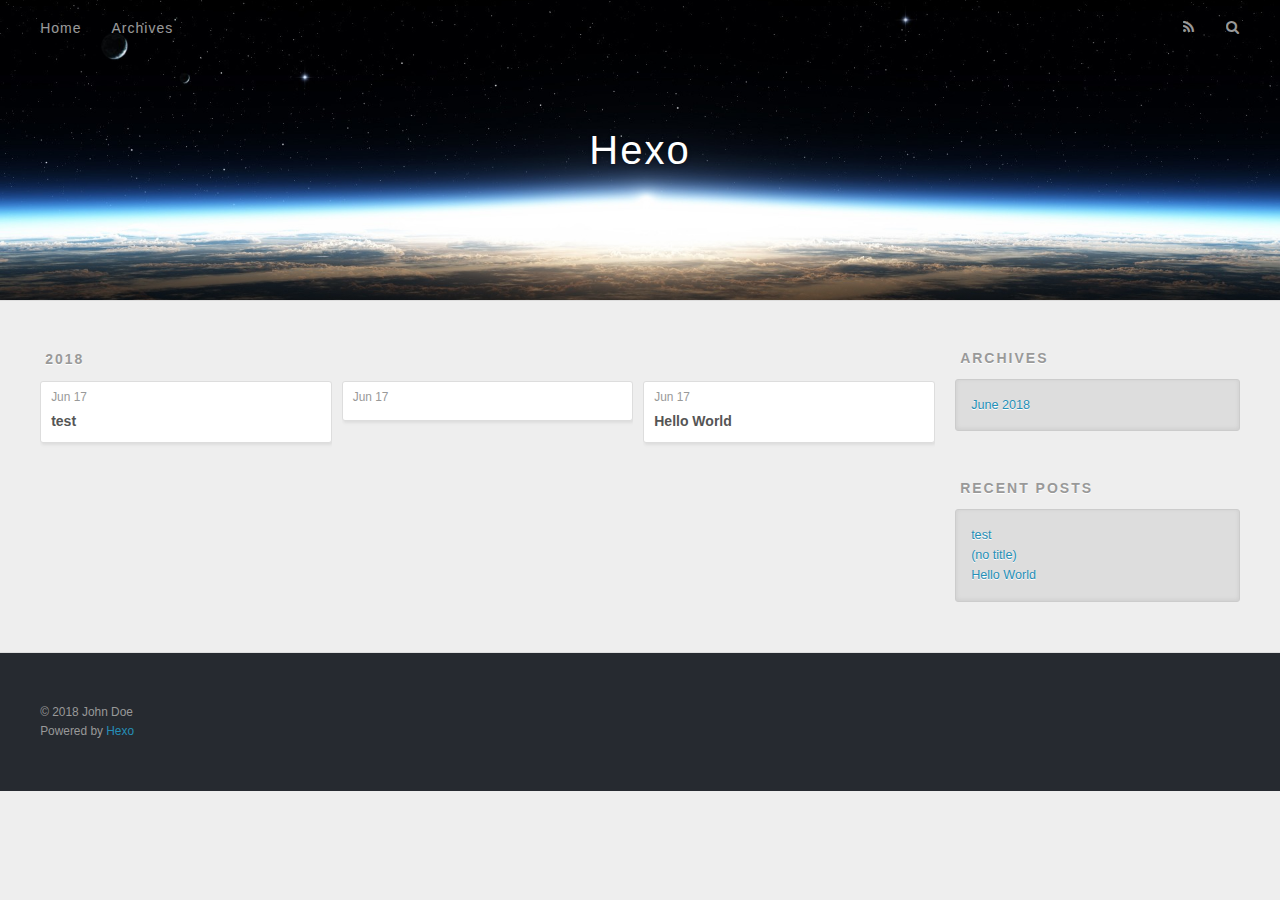
==== archives/index.html @ 73d79229 "update" ====
<!DOCTYPE html>
<html>
<head>
  <meta charset="utf-8">
  
  <title>Archives | Hexo</title>
  <meta name="viewport" content="width=device-width, initial-scale=1, maximum-scale=1">
  <meta property="og:type" content="website">
<meta property="og:title" content="Hexo">
<meta property="og:url" content="http://yoursite.com/archives/index.html">
<meta property="og:site_name" content="Hexo">
<meta property="og:locale" content="default">
<meta name="twitter:card" content="summary">
<meta name="twitter:title" content="Hexo">
  
    <link rel="alternate" href="/atom.xml" title="Hexo" type="application/atom+xml">
  
  
    <link rel="icon" href="/favicon.png">
  
  
    <link href="//fonts.googleapis.com/css?family=Source+Code+Pro" rel="stylesheet" type="text/css">
  
  <link rel="stylesheet" href="/css/style.css">
  

</head>

<body>
  <div id="container">
    <div id="wrap">
      <header id="header">
  <div id="banner"></div>
  <div id="header-outer" class="outer">
    <div id="header-title" class="inner">
      <h1 id="logo-wrap">
        <a href="/" id="logo">Hexo</a>
      </h1>
      
    </div>
    <div id="header-inner" class="inner">
      <nav id="main-nav">
        <a id="main-nav-toggle" class="nav-icon"></a>
        
          <a class="main-nav-link" href="/">Home</a>
        
          <a class="main-nav-link" href="/archives">Archives</a>
        
      </nav>
      <nav id="sub-nav">
        
          <a id="nav-rss-link" class="nav-icon" href="/atom.xml" title="RSS Feed"></a>
        
        <a id="nav-search-btn" class="nav-icon" title="Search"></a>
      </nav>
      <div id="search-form-wrap">
        <form action="//google.com/search" method="get" accept-charset="UTF-8" class="search-form"><input type="search" name="q" class="search-form-input" placeholder="Search"><button type="submit" class="search-form-submit">&#xF002;</button><input type="hidden" name="sitesearch" value="http://yoursite.com"></form>
      </div>
    </div>
  </div>
</header>
      <div class="outer">
        <section id="main">
  
  
    
    
      
      
      <section class="archives-wrap">
        <div class="archive-year-wrap">
          <a href="/archives/2018" class="archive-year">2018</a>
        </div>
        <div class="archives">
    
    <article class="archive-article archive-type-post">
  <div class="archive-article-inner">
    <header class="archive-article-header">
      <a href="/2018/06/17/test/" class="archive-article-date">
  <time datetime="2018-06-17T07:19:57.000Z" itemprop="datePublished">Jun 17</time>
</a>
      
  
    <h1 itemprop="name">
      <a class="archive-article-title" href="/2018/06/17/test/">test</a>
    </h1>
  

    </header>
  </div>
</article>
  
    
    
    <article class="archive-article archive-type-post">
  <div class="archive-article-inner">
    <header class="archive-article-header">
      <a href="/2018/06/17/whyTensorFlow/" class="archive-article-date">
  <time datetime="2018-06-17T07:19:13.401Z" itemprop="datePublished">Jun 17</time>
</a>
      
    </header>
  </div>
</article>
  
    
    
    <article class="archive-article archive-type-post">
  <div class="archive-article-inner">
    <header class="archive-article-header">
      <a href="/2018/06/17/hello-world/" class="archive-article-date">
  <time datetime="2018-06-17T07:10:48.610Z" itemprop="datePublished">Jun 17</time>
</a>
      
  
    <h1 itemprop="name">
      <a class="archive-article-title" href="/2018/06/17/hello-world/">Hello World</a>
    </h1>
  

    </header>
  </div>
</article>
  
  
    </div></section>
  

</section>
        
          <aside id="sidebar">
  
    

  
    

  
    
  
    
  <div class="widget-wrap">
    <h3 class="widget-title">Archives</h3>
    <div class="widget">
      <ul class="archive-list"><li class="archive-list-item"><a class="archive-list-link" href="/archives/2018/06/">June 2018</a></li></ul>
    </div>
  </div>


  
    
  <div class="widget-wrap">
    <h3 class="widget-title">Recent Posts</h3>
    <div class="widget">
      <ul>
        
          <li>
            <a href="/2018/06/17/test/">test</a>
          </li>
        
          <li>
            <a href="/2018/06/17/whyTensorFlow/">(no title)</a>
          </li>
        
          <li>
            <a href="/2018/06/17/hello-world/">Hello World</a>
          </li>
        
      </ul>
    </div>
  </div>

  
</aside>
        
      </div>
      <footer id="footer">
  
  <div class="outer">
    <div id="footer-info" class="inner">
      &copy; 2018 John Doe<br>
      Powered by <a href="http://hexo.io/" target="_blank">Hexo</a>
    </div>
  </div>
</footer>
    </div>
    <nav id="mobile-nav">
  
    <a href="/" class="mobile-nav-link">Home</a>
  
    <a href="/archives" class="mobile-nav-link">Archives</a>
  
</nav>
    

<script src="//ajax.googleapis.com/ajax/libs/jquery/2.0.3/jquery.min.js"></script>


  <link rel="stylesheet" href="/fancybox/jquery.fancybox.css">
  <script src="/fancybox/jquery.fancybox.pack.js"></script>


<script src="/js/script.js"></script>

  </div>
</body>
</html>
---- css/style.css ----
body {
  width: 100%;
}
body:before,
body:after {
  content: "";
  display: table;
}
body:after {
  clear: both;
}
html,
body,
div,
span,
applet,
object,
iframe,
h1,
h2,
h3,
h4,
h5,
h6,
p,
blockquote,
pre,
a,
abbr,
acronym,
address,
big,
cite,
code,
del,
dfn,
em,
img,
ins,
kbd,
q,
s,
samp,
small,
strike,
strong,
sub,
sup,
tt,
var,
dl,
dt,
dd,
ol,
ul,
li,
fieldset,
form,
label,
legend,
table,
caption,
tbody,
tfoot,
thead,
tr,
th,
td {
  margin: 0;
  padding: 0;
  border: 0;
  outline: 0;
  font-weight: inherit;
  font-style: inherit;
  font-family: inherit;
  font-size: 100%;
  vertical-align: baseline;
}
body {
  line-height: 1;
  color: #000;
  background: #fff;
}
ol,
ul {
  list-style: none;
}
table {
  border-collapse: separate;
  border-spacing: 0;
  vertical-align: middle;
}
caption,
th,
td {
  text-align: left;
  font-weight: normal;
  vertical-align: middle;
}
a img {
  border: none;
}
input,
button {
  margin: 0;
  padding: 0;
}
input::-moz-focus-inner,
button::-moz-focus-inner {
  border: 0;
  padding: 0;
}
@font-face {
  font-family: FontAwesome;
  font-style: normal;
  font-weight: normal;
  src: url("fonts/fontawesome-webfont.eot?v=#4.0.3");
  src: url("fonts/fontawesome-webfont.eot?#iefix&v=#4.0.3") format("embedded-opentype"), url("fonts/fontawesome-webfont.woff?v=#4.0.3") format("woff"), url("fonts/fontawesome-webfont.ttf?v=#4.0.3") format("truetype"), url("fonts/fontawesome-webfont.svg#fontawesomeregular?v=#4.0.3") format("svg");
}
html,
body,
#container {
  height: 100%;
}
body {
  background: #eee;
  font: 14px "Helvetica Neue", Helvetica, Arial, sans-serif;
  -webkit-text-size-adjust: 100%;
}
.outer {
  max-width: 1220px;
  margin: 0 auto;
  padding: 0 20px;
}
.outer:before,
.outer:after {
  content: "";
  display: table;
}
.outer:after {
  clear: both;
}
.inner {
  display: inline;
  float: left;
  width: 98.33333333333333%;
  margin: 0 0.833333333333333%;
}
.left,
.alignleft {
  float: left;
}
.right,
.alignright {
  float: right;
}
.clear {
  clear: both;
}
#container {
  position: relative;
}
.mobile-nav-on {
  overflow: hidden;
}
#wrap {
  height: 100%;
  width: 100%;
  position: absolute;
  top: 0;
  left: 0;
  -webkit-transition: 0.2s ease-out;
  -moz-transition: 0.2s ease-out;
  -ms-transition: 0.2s ease-out;
  transition: 0.2s ease-out;
  z-index: 1;
  background: #eee;
}
.mobile-nav-on #wrap {
  left: 280px;
}
@media screen and (min-width: 768px) {
  #main {
    display: inline;
    float: left;
    width: 73.33333333333333%;
    margin: 0 0.833333333333333%;
  }
}
.article-date,
.article-category-link,
.archive-year,
.widget-title {
  text-decoration: none;
  text-transform: uppercase;
  letter-spacing: 2px;
  color: #999;
  margin-bottom: 1em;
  margin-left: 5px;
  line-height: 1em;
  text-shadow: 0 1px #fff;
  font-weight: bold;
}
.article-inner,
.archive-article-inner {
  background: #fff;
  -webkit-box-shadow: 1px 2px 3px #ddd;
  box-shadow: 1px 2px 3px #ddd;
  border: 1px solid #ddd;
  border-radius: 3px;
}
.article-entry h1,
.widget h1 {
  font-size: 2em;
}
.article-entry h2,
.widget h2 {
  font-size: 1.5em;
}
.article-entry h3,
.widget h3 {
  font-size: 1.3em;
}
.article-entry h4,
.widget h4 {
  font-size: 1.2em;
}
.article-entry h5,
.widget h5 {
  font-size: 1em;
}
.article-entry h6,
.widget h6 {
  font-size: 1em;
  color: #999;
}
.article-entry hr,
.widget hr {
  border: 1px dashed #ddd;
}
.article-entry strong,
.widget strong {
  font-weight: bold;
}
.article-entry em,
.widget em,
.article-entry cite,
.widget cite {
  font-style: italic;
}
.article-entry sup,
.widget sup,
.article-entry sub,
.widget sub {
  font-size: 0.75em;
  line-height: 0;
  position: relative;
  vertical-align: baseline;
}
.article-entry sup,
.widget sup {
  top: -0.5em;
}
.article-entry sub,
.widget sub {
  bottom: -0.2em;
}
.article-entry small,
.widget small {
  font-size: 0.85em;
}
.article-entry acronym,
.widget acronym,
.article-entry abbr,
.widget abbr {
  border-bottom: 1px dotted;
}
.article-entry ul,
.widget ul,
.article-entry ol,
.widget ol,
.article-entry dl,
.widget dl {
  margin: 0 20px;
  line-height: 1.6em;
}
.article-entry ul ul,
.widget ul ul,
.article-entry ol ul,
.widget ol ul,
.article-entry ul ol,
.widget ul ol,
.article-entry ol ol,
.widget ol ol {
  margin-top: 0;
  margin-bottom: 0;
}
.article-entry ul,
.widget ul {
  list-style: disc;
}
.article-entry ol,
.widget ol {
  list-style: decimal;
}
.article-entry dt,
.widget dt {
  font-weight: bold;
}
#header {
  height: 300px;
  position: relative;
  border-bottom: 1px solid #ddd;
}
#header:before,
#header:after {
  content: "";
  position: absolute;
  left: 0;
  right: 0;
  height: 40px;
}
#header:before {
  top: 0;
  background: -webkit-linear-gradient(rgba(0,0,0,0.2), transparent);
  background: -moz-linear-gradient(rgba(0,0,0,0.2), transparent);
  background: -ms-linear-gradient(rgba(0,0,0,0.2), transparent);
  background: linear-gradient(rgba(0,0,0,0.2), transparent);
}
#header:after {
  bottom: 0;
  background: -webkit-linear-gradient(transparent, rgba(0,0,0,0.2));
  background: -moz-linear-gradient(transparent, rgba(0,0,0,0.2));
  background: -ms-linear-gradient(transparent, rgba(0,0,0,0.2));
  background: linear-gradient(transparent, rgba(0,0,0,0.2));
}
#header-outer {
  height: 100%;
  position: relative;
}
#header-inner {
  position: relative;
  overflow: hidden;
}
#banner {
  position: absolute;
  top: 0;
  left: 0;
  width: 100%;
  height: 100%;
  background: url("images/banner.jpg") center #000;
  -webkit-background-size: cover;
  -moz-background-size: cover;
  background-size: cover;
  z-index: -1;
}
#header-title {
  text-align: center;
  height: 40px;
  position: absolute;
  top: 50%;
  left: 0;
  margin-top: -20px;
}
#logo,
#subtitle {
  text-decoration: none;
  color: #fff;
  font-weight: 300;
  text-shadow: 0 1px 4px rgba(0,0,0,0.3);
}
#logo {
  font-size: 40px;
  line-height: 40px;
  letter-spacing: 2px;
}
#subtitle {
  font-size: 16px;
  line-height: 16px;
  letter-spacing: 1px;
}
#subtitle-wrap {
  margin-top: 16px;
}
#main-nav {
  float: left;
  margin-left: -15px;
}
.nav-icon,
.main-nav-link {
  float: left;
  color: #fff;
  opacity: 0.6;
  text-decoration: none;
  text-shadow: 0 1px rgba(0,0,0,0.2);
  -webkit-transition: opacity 0.2s;
  -moz-transition: opacity 0.2s;
  -ms-transition: opacity 0.2s;
  transition: opacity 0.2s;
  display: block;
  padding: 20px 15px;
}
.nav-icon:hover,
.main-nav-link:hover {
  opacity: 1;
}
.nav-icon {
  font-family: FontAwesome;
  text-align: center;
  font-size: 14px;
  width: 14px;
  height: 14px;
  padding: 20px 15px;
  position: relative;
  cursor: pointer;
}
.main-nav-link {
  font-weight: 300;
  letter-spacing: 1px;
}
@media screen and (max-width: 479px) {
  .main-nav-link {
    display: none;
  }
}
#main-nav-toggle {
  display: none;
}
#main-nav-toggle:before {
  content: "\f0c9";
}
@media screen and (max-width: 479px) {
  #main-nav-toggle {
    display: block;
  }
}
#sub-nav {
  float: right;
  margin-right: -15px;
}
#nav-rss-link:before {
  content: "\f09e";
}
#nav-search-btn:before {
  content: "\f002";
}
#search-form-wrap {
  position: absolute;
  top: 15px;
  width: 150px;
  height: 30px;
  right: -150px;
  opacity: 0;
  -webkit-transition: 0.2s ease-out;
  -moz-transition: 0.2s ease-out;
  -ms-transition: 0.2s ease-out;
  transition: 0.2s ease-out;
}
#search-form-wrap.on {
  opacity: 1;
  right: 0;
}
@media screen and (max-width: 479px) {
  #search-form-wrap {
    width: 100%;
    right: -100%;
  }
}
.search-form {
  position: absolute;
  top: 0;
  left: 0;
  right: 0;
  background: #fff;
  padding: 5px 15px;
  border-radius: 15px;
  -webkit-box-shadow: 0 0 10px rgba(0,0,0,0.3);
  box-shadow: 0 0 10px rgba(0,0,0,0.3);
}
.search-form-input {
  border: none;
  background: none;
  color: #555;
  width: 100%;
  font: 13px "Helvetica Neue", Helvetica, Arial, sans-serif;
  outline: none;
}
.search-form-input::-webkit-search-results-decoration,
.search-form-input::-webkit-search-cancel-button {
  -webkit-appearance: none;
}
.search-form-submit {
  position: absolute;
  top: 50%;
  right: 10px;
  margin-top: -7px;
  font: 13px FontAwesome;
  border: none;
  background: none;
  color: #bbb;
  cursor: pointer;
}
.search-form-submit:hover,
.search-form-submit:focus {
  color: #777;
}
.article {
  margin: 50px 0;
}
.article-inner {
  overflow: hidden;
}
.article-meta:before,
.article-meta:after {
  content: "";
  display: table;
}
.article-meta:after {
  clear: both;
}
.article-date {
  float: left;
}
.article-category {
  float: left;
  line-height: 1em;
  color: #ccc;
  text-shadow: 0 1px #fff;
  margin-left: 8px;
}
.article-category:before {
  content: "\2022";
}
.article-category-link {
  margin: 0 12px 1em;
}
.article-header {
  padding: 20px 20px 0;
}
.article-title {
  text-decoration: none;
  font-size: 2em;
  font-weight: bold;
  color: #555;
  line-height: 1.1em;
  -webkit-transition: color 0.2s;
  -moz-transition: color 0.2s;
  -ms-transition: color 0.2s;
  transition: color 0.2s;
}
a.article-title:hover {
  color: #258fb8;
}
.article-entry {
  color: #555;
  padding: 0 20px;
}
.article-entry:before,
.article-entry:after {
  content: "";
  display: table;
}
.article-entry:after {
  clear: both;
}
.article-entry p,
.article-entry table {
  line-height: 1.6em;
  margin: 1.6em 0;
}
.article-entry h1,
.article-entry h2,
.article-entry h3,
.article-entry h4,
.article-entry h5,
.article-entry h6 {
  font-weight: bold;
}
.article-entry h1,
.article-entry h2,
.article-entry h3,
.article-entry h4,
.article-entry h5,
.article-entry h6 {
  line-height: 1.1em;
  margin: 1.1em 0;
}
.article-entry a {
  color: #258fb8;
  text-decoration: none;
}
.article-entry a:hover {
  text-decoration: underline;
}
.article-entry ul,
.article-entry ol,
.article-entry dl {
  margin-top: 1.6em;
  margin-bottom: 1.6em;
}
.article-entry img,
.article-entry video {
  max-width: 100%;
  height: auto;
  display: block;
  margin: auto;
}
.article-entry iframe {
  border: none;
}
.article-entry table {
  width: 100%;
  border-collapse: collapse;
  border-spacing: 0;
}
.article-entry th {
  font-weight: bold;
  border-bottom: 3px solid #ddd;
  padding-bottom: 0.5em;
}
.article-entry td {
  border-bottom: 1px solid #ddd;
  padding: 10px 0;
}
.article-entry blockquote {
  font-family: Georgia, "Times New Roman", serif;
  font-size: 1.4em;
  margin: 1.6em 20px;
  text-align: center;
}
.article-entry blockquote footer {
  font-size: 14px;
  margin: 1.6em 0;
  font-family: "Helvetica Neue", Helvetica, Arial, sans-serif;
}
.article-entry blockquote footer cite:before {
  content: "—";
  padding: 0 0.5em;
}
.article-entry .pullquote {
  text-align: left;
  width: 45%;
  margin: 0;
}
.article-entry .pullquote.left {
  margin-left: 0.5em;
  margin-right: 1em;
}
.article-entry .pullquote.right {
  margin-right: 0.5em;
  margin-left: 1em;
}
.article-entry .caption {
  color: #999;
  display: block;
  font-size: 0.9em;
  margin-top: 0.5em;
  position: relative;
  text-align: center;
}
.article-entry .video-container {
  position: relative;
  padding-top: 56.25%;
  height: 0;
  overflow: hidden;
}
.article-entry .video-container iframe,
.article-entry .video-container object,
.article-entry .video-container embed {
  position: absolute;
  top: 0;
  left: 0;
  width: 100%;
  height: 100%;
  margin-top: 0;
}
.article-more-link a {
  display: inline-block;
  line-height: 1em;
  padding: 6px 15px;
  border-radius: 15px;
  background: #eee;
  color: #999;
  text-shadow: 0 1px #fff;
  text-decoration: none;
}
.article-more-link a:hover {
  background: #258fb8;
  color: #fff;
  text-decoration: none;
  text-shadow: 0 1px #1e7293;
}
.article-footer {
  font-size: 0.85em;
  line-height: 1.6em;
  border-top: 1px solid #ddd;
  padding-top: 1.6em;
  margin: 0 20px 20px;
}
.article-footer:before,
.article-footer:after {
  content: "";
  display: table;
}
.article-footer:after {
  clear: both;
}
.article-footer a {
  color: #999;
  text-decoration: none;
}
.article-footer a:hover {
  color: #555;
}
.article-tag-list-item {
  float: left;
  margin-right: 10px;
}
.article-tag-list-link:before {
  content: "#";
}
.article-comment-link {
  float: right;
}
.article-comment-link:before {
  content: "\f075";
  font-family: FontAwesome;
  padding-right: 8px;
}
.article-share-link {
  cursor: pointer;
  float: right;
  margin-left: 20px;
}
.article-share-link:before {
  content: "\f064";
  font-family: FontAwesome;
  padding-right: 6px;
}
#article-nav {
  position: relative;
}
#article-nav:before,
#article-nav:after {
  content: "";
  display: table;
}
#article-nav:after {
  clear: both;
}
@media screen and (min-width: 768px) {
  #article-nav {
    margin: 50px 0;
  }
  #article-nav:before {
    width: 8px;
    height: 8px;
    position: absolute;
    top: 50%;
    left: 50%;
    margin-top: -4px;
    margin-left: -4px;
    content: "";
    border-radius: 50%;
    background: #ddd;
    -webkit-box-shadow: 0 1px 2px #fff;
    box-shadow: 0 1px 2px #fff;
  }
}
.article-nav-link-wrap {
  text-decoration: none;
  text-shadow: 0 1px #fff;
  color: #999;
  -webkit-box-sizing: border-box;
  -moz-box-sizing: border-box;
  box-sizing: border-box;
  margin-top: 50px;
  text-align: center;
  display: block;
}
.article-nav-link-wrap:hover {
  color: #555;
}
@media screen and (min-width: 768px) {
  .article-nav-link-wrap {
    width: 50%;
    margin-top: 0;
  }
}
@media screen and (min-width: 768px) {
  #article-nav-newer {
    float: left;
    text-align: right;
    padding-right: 20px;
  }
}
@media screen and (min-width: 768px) {
  #article-nav-older {
    float: right;
    text-align: left;
    padding-left: 20px;
  }
}
.article-nav-caption {
  text-transform: uppercase;
  letter-spacing: 2px;
  color: #ddd;
  line-height: 1em;
  font-weight: bold;
}
#article-nav-newer .article-nav-caption {
  margin-right: -2px;
}
.article-nav-title {
  font-size: 0.85em;
  line-height: 1.6em;
  margin-top: 0.5em;
}
.article-share-box {
  position: absolute;
  display: none;
  background: #fff;
  -webkit-box-shadow: 1px 2px 10px rgba(0,0,0,0.2);
  box-shadow: 1px 2px 10px rgba(0,0,0,0.2);
  border-radius: 3px;
  margin-left: -145px;
  overflow: hidden;
  z-index: 1;
}
.article-share-box.on {
  display: block;
}
.article-share-input {
  width: 100%;
  background: none;
  -webkit-box-sizing: border-box;
  -moz-box-sizing: border-box;
  box-sizing: border-box;
  font: 14px "Helvetica Neue", Helvetica, Arial, sans-serif;
  padding: 0 15px;
  color: #555;
  outline: none;
  border: 1px solid #ddd;
  border-radius: 3px 3px 0 0;
  height: 36px;
  line-height: 36px;
}
.article-share-links {
  background: #eee;
}
.article-share-links:before,
.article-share-links:after {
  content: "";
  display: table;
}
.article-share-links:after {
  clear: both;
}
.article-share-twitter,
.article-share-facebook,
.article-share-pinterest,
.article-share-google {
  width: 50px;
  height: 36px;
  display: block;
  float: left;
  position: relative;
  color: #999;
  text-shadow: 0 1px #fff;
}
.article-share-twitter:before,
.article-share-facebook:before,
.article-share-pinterest:before,
.article-share-google:before {
  font-size: 20px;
  font-family: FontAwesome;
  width: 20px;
  height: 20px;
  position: absolute;
  top: 50%;
  left: 50%;
  margin-top: -10px;
  margin-left: -10px;
  text-align: center;
}
.article-share-twitter:hover,
.article-share-facebook:hover,
.article-share-pinterest:hover,
.article-share-google:hover {
  color: #fff;
}
.article-share-twitter:before {
  content: "\f099";
}
.article-share-twitter:hover {
  background: #00aced;
  text-shadow: 0 1px #008abe;
}
.article-share-facebook:before {
  content: "\f09a";
}
.article-share-facebook:hover {
  background: #3b5998;
  text-shadow: 0 1px #2f477a;
}
.article-share-pinterest:before {
  content: "\f0d2";
}
.article-share-pinterest:hover {
  background: #cb2027;
  text-shadow: 0 1px #a21a1f;
}
.article-share-google:before {
  content: "\f0d5";
}
.article-share-google:hover {
  background: #dd4b39;
  text-shadow: 0 1px #be3221;
}
.article-gallery {
  background: #000;
  position: relative;
}
.article-gallery-photos {
  position: relative;
  overflow: hidden;
}
.article-gallery-img {
  display: none;
  max-width: 100%;
}
.article-gallery-img:first-child {
  display: block;
}
.article-gallery-img.loaded {
  position: absolute;
  display: block;
}
.article-gallery-img img {
  display: block;
  max-width: 100%;
  margin: 0 auto;
}
#comments {
  background: #fff;
  -webkit-box-shadow: 1px 2px 3px #ddd;
  box-shadow: 1px 2px 3px #ddd;
  padding: 20px;
  border: 1px solid #ddd;
  border-radius: 3px;
  margin: 50px 0;
}
#comments a {
  color: #258fb8;
}
.archives-wrap {
  margin: 50px 0;
}
.archives:before,
.archives:after {
  content: "";
  display: table;
}
.archives:after {
  clear: both;
}
.archive-year-wrap {
  margin-bottom: 1em;
}
.archives {
  -webkit-column-gap: 10px;
  -moz-column-gap: 10px;
  column-gap: 10px;
}
@media screen and (min-width: 480px) and (max-width: 767px) {
  .archives {
    -webkit-column-count: 2;
    -moz-column-count: 2;
    column-count: 2;
  }
}
@media screen and (min-width: 768px) {
  .archives {
    -webkit-column-count: 3;
    -moz-column-count: 3;
    column-count: 3;
  }
}
.archive-article {
  -webkit-column-break-inside: avoid;
  page-break-inside: avoid;
  overflow: hidden;
  break-inside: avoid-column;
}
.archive-article-inner {
  padding: 10px;
  margin-bottom: 15px;
}
.archive-article-title {
  text-decoration: none;
  font-weight: bold;
  color: #555;
  -webkit-transition: color 0.2s;
  -moz-transition: color 0.2s;
  -ms-transition: color 0.2s;
  transition: color 0.2s;
  line-height: 1.6em;
}
.archive-article-title:hover {
  color: #258fb8;
}
.archive-article-footer {
  margin-top: 1em;
}
.archive-article-date {
  color: #999;
  text-decoration: none;
  font-size: 0.85em;
  line-height: 1em;
  margin-bottom: 0.5em;
  display: block;
}
#page-nav {
  margin: 50px auto;
  background: #fff;
  -webkit-box-shadow: 1px 2px 3px #ddd;
  box-shadow: 1px 2px 3px #ddd;
  border: 1px solid #ddd;
  border-radius: 3px;
  text-align: center;
  color: #999;
  overflow: hidden;
}
#page-nav:before,
#page-nav:after {
  content: "";
  display: table;
}
#page-nav:after {
  clear: both;
}
#page-nav a,
#page-nav span {
  padding: 10px 20px;
  line-height: 1;
  height: 2ex;
}
#page-nav a {
  color: #999;
  text-decoration: none;
}
#page-nav a:hover {
  background: #999;
  color: #fff;
}
#page-nav .prev {
  float: left;
}
#page-nav .next {
  float: right;
}
#page-nav .page-number {
  display: inline-block;
}
@media screen and (max-width: 479px) {
  #page-nav .page-number {
    display: none;
  }
}
#page-nav .current {
  color: #555;
  font-weight: bold;
}
#page-nav .space {
  color: #ddd;
}
#footer {
  background: #262a30;
  padding: 50px 0;
  border-top: 1px solid #ddd;
  color: #999;
}
#footer a {
  color: #258fb8;
  text-decoration: none;
}
#footer a:hover {
  text-decoration: underline;
}
#footer-info {
  line-height: 1.6em;
  font-size: 0.85em;
}
.article-entry pre,
.article-entry .highlight {
  background: #2d2d2d;
  margin: 0 -20px;
  padding: 15px 20px;
  border-style: solid;
  border-color: #ddd;
  border-width: 1px 0;
  overflow: auto;
  color: #ccc;
  line-height: 22.400000000000002px;
}
.article-entry .highlight .gutter pre,
.article-entry .gist .gist-file .gist-data .line-numbers {
  color: #666;
  font-size: 0.85em;
}
.article-entry pre,
.article-entry code {
  font-family: "Source Code Pro", Consolas, Monaco, Menlo, Consolas, monospace;
}
.article-entry code {
  background: #eee;
  text-shadow: 0 1px #fff;
  padding: 0 0.3em;
}
.article-entry pre code {
  background: none;
  text-shadow: none;
  padding: 0;
}
.article-entry .highlight pre {
  border: none;
  margin: 0;
  padding: 0;
}
.article-entry .highlight table {
  margin: 0;
  width: auto;
}
.article-entry .highlight td {
  border: none;
  padding: 0;
}
.article-entry .highlight figcaption {
  font-size: 0.85em;
  color: #999;
  line-height: 1em;
  margin-bottom: 1em;
}
.article-entry .highlight figcaption:before,
.article-entry .highlight figcaption:after {
  content: "";
  display: table;
}
.article-entry .highlight figcaption:after {
  clear: both;
}
.article-entry .highlight figcaption a {
  float: right;
}
.article-entry .highlight .gutter pre {
  text-align: right;
  padding-right: 20px;
}
.article-entry .highlight .line {
  height: 22.400000000000002px;
}
.article-entry .highlight .line.marked {
  background: #515151;
}
.article-entry .gist {
  margin: 0 -20px;
  border-style: solid;
  border-color: #ddd;
  border-width: 1px 0;
  background: #2d2d2d;
  padding: 15px 20px 15px 0;
}
.article-entry .gist .gist-file {
  border: none;
  font-family: "Source Code Pro", Consolas, Monaco, Menlo, Consolas, monospace;
  margin: 0;
}
.article-entry .gist .gist-file .gist-data {
  background: none;
  border: none;
}
.article-entry .gist .gist-file .gist-data .line-numbers {
  background: none;
  border: none;
  padding: 0 20px 0 0;
}
.article-entry .gist .gist-file .gist-data .line-data {
  padding: 0 !important;
}
.article-entry .gist .gist-file .highlight {
  margin: 0;
  padding: 0;
  border: none;
}
.article-entry .gist .gist-file .gist-meta {
  background: #2d2d2d;
  color: #999;
  font: 0.85em "Helvetica Neue", Helvetica, Arial, sans-serif;
  text-shadow: 0 0;
  padding: 0;
  margin-top: 1em;
  margin-left: 20px;
}
.article-entry .gist .gist-file .gist-meta a {
  color: #258fb8;
  font-weight: normal;
}
.article-entry .gist .gist-file .gist-meta a:hover {
  text-decoration: underline;
}
pre .comment,
pre .title {
  color: #999;
}
pre .variable,
pre .attribute,
pre .tag,
pre .regexp,
pre .ruby .constant,
pre .xml .tag .title,
pre .xml .pi,
pre .xml .doctype,
pre .html .doctype,
pre .css .id,
pre .css .class,
pre .css .pseudo {
  color: #f2777a;
}
pre .number,
pre .preprocessor,
pre .built_in,
pre .literal,
pre .params,
pre .constant {
  color: #f99157;
}
pre .class,
pre .ruby .class .title,
pre .css .rules .attribute {
  color: #9c9;
}
pre .string,
pre .value,
pre .inheritance,
pre .header,
pre .ruby .symbol,
pre .xml .cdata {
  color: #9c9;
}
pre .css .hexcolor {
  color: #6cc;
}
pre .function,
pre .python .decorator,
pre .python .title,
pre .ruby .function .title,
pre .ruby .title .keyword,
pre .perl .sub,
pre .javascript .title,
pre .coffeescript .title {
  color: #69c;
}
pre .keyword,
pre .javascript .function {
  color: #c9c;
}
@media screen and (max-width: 479px) {
  #mobile-nav {
    position: absolute;
    top: 0;
    left: 0;
    width: 280px;
    height: 100%;
    background: #191919;
    border-right: 1px solid #fff;
  }
}
@media screen and (max-width: 479px) {
  .mobile-nav-link {
    display: block;
    color: #999;
    text-decoration: none;
    padding: 15px 20px;
    font-weight: bold;
  }
  .mobile-nav-link:hover {
    color: #fff;
  }
}
@media screen and (min-width: 768px) {
  #sidebar {
    display: inline;
    float: left;
    width: 23.333333333333332%;
    margin: 0 0.833333333333333%;
  }
}
.widget-wrap {
  margin: 50px 0;
}
.widget {
  color: #777;
  text-shadow: 0 1px #fff;
  background: #ddd;
  -webkit-box-shadow: 0 -1px 4px #ccc inset;
  box-shadow: 0 -1px 4px #ccc inset;
  border: 1px solid #ccc;
  padding: 15px;
  border-radius: 3px;
}
.widget a {
  color: #258fb8;
  text-decoration: none;
}
.widget a:hover {
  text-decoration: underline;
}
.widget ul ul,
.widget ol ul,
.widget dl ul,
.widget ul ol,
.widget ol ol,
.widget dl ol,
.widget ul dl,
.widget ol dl,
.widget dl dl {
  margin-left: 15px;
  list-style: disc;
}
.widget {
  line-height: 1.6em;
  word-wrap: break-word;
  font-size: 0.9em;
}
.widget ul,
.widget ol {
  list-style: none;
  margin: 0;
}
.widget ul ul,
.widget ol ul,
.widget ul ol,
.widget ol ol {
  margin: 0 20px;
}
.widget ul ul,
.widget ol ul {
  list-style: disc;
}
.widget ul ol,
.widget ol ol {
  list-style: decimal;
}
.category-list-count,
.tag-list-count,
.archive-list-count {
  padding-left: 5px;
  color: #999;
  font-size: 0.85em;
}
.category-list-count:before,
.tag-list-count:before,
.archive-list-count:before {
  content: "(";
}
.category-list-count:after,
.tag-list-count:after,
.archive-list-count:after {
  content: ")";
}
.tagcloud a {
  margin-right: 5px;
  display: inline-block;
}
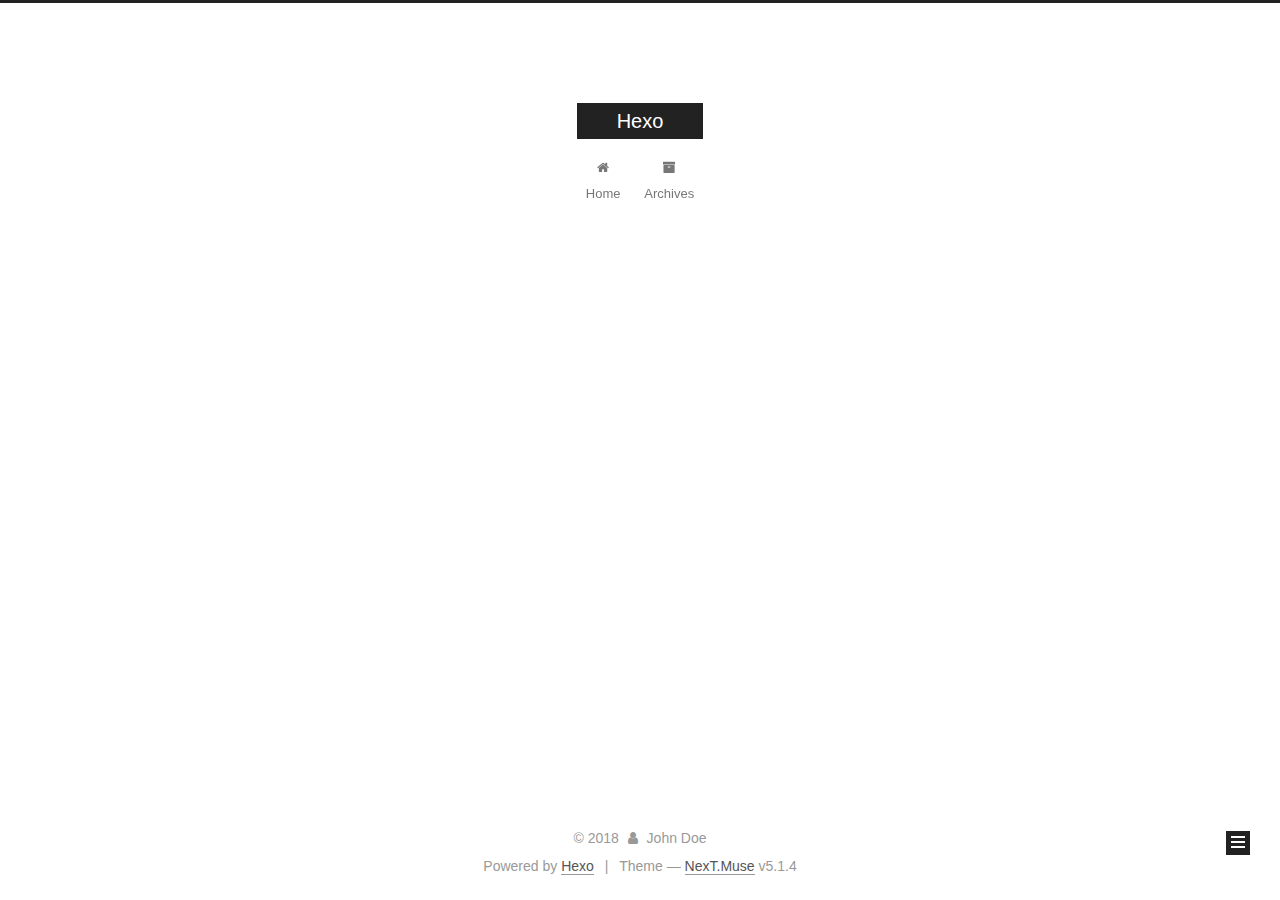
==== commit 06d29f86: "update" ====
--- a/archives/index.html
+++ b/archives/index.html
@@ -1,207 +1,625 @@
 <!DOCTYPE html>
-<html>
+
+
+
+  
+
+
+<html class="theme-next muse use-motion" lang="">
 <head>
-  <meta charset="utf-8">
-  
-  <title>Archives | Hexo</title>
-  <meta name="viewport" content="width=device-width, initial-scale=1, maximum-scale=1">
-  <meta property="og:type" content="website">
+  <meta charset="UTF-8"/>
+<meta http-equiv="X-UA-Compatible" content="IE=edge" />
+<meta name="viewport" content="width=device-width, initial-scale=1, maximum-scale=1"/>
+<meta name="theme-color" content="#222">
+
+
+
+
+
+
+
+
+
+<meta http-equiv="Cache-Control" content="no-transform" />
+<meta http-equiv="Cache-Control" content="no-siteapp" />
+
+
+
+
+
+
+
+
+
+
+
+
+
+
+
+
+  
+  
+  <link href="/lib/fancybox/source/jquery.fancybox.css?v=2.1.5" rel="stylesheet" type="text/css" />
+
+
+
+
+
+
+
+<link href="/lib/font-awesome/css/font-awesome.min.css?v=4.6.2" rel="stylesheet" type="text/css" />
+
+<link href="/css/main.css?v=5.1.4" rel="stylesheet" type="text/css" />
+
+
+  <link rel="apple-touch-icon" sizes="180x180" href="/images/apple-touch-icon-next.png?v=5.1.4">
+
+
+  <link rel="icon" type="image/png" sizes="32x32" href="/images/favicon-32x32-next.png?v=5.1.4">
+
+
+  <link rel="icon" type="image/png" sizes="16x16" href="/images/favicon-16x16-next.png?v=5.1.4">
+
+
+  <link rel="mask-icon" href="/images/logo.svg?v=5.1.4" color="#222">
+
+
+
+
+
+  <meta name="keywords" content="Hexo, NexT" />
+
+
+
+
+
+
+
+
+
+
+<meta property="og:type" content="website">
 <meta property="og:title" content="Hexo">
 <meta property="og:url" content="http://yoursite.com/archives/index.html">
 <meta property="og:site_name" content="Hexo">
 <meta property="og:locale" content="default">
 <meta name="twitter:card" content="summary">
 <meta name="twitter:title" content="Hexo">
-  
-    <link rel="alternate" href="/atom.xml" title="Hexo" type="application/atom+xml">
-  
-  
-    <link rel="icon" href="/favicon.png">
-  
-  
-    <link href="//fonts.googleapis.com/css?family=Source+Code+Pro" rel="stylesheet" type="text/css">
-  
-  <link rel="stylesheet" href="/css/style.css">
-  
+
+
+
+<script type="text/javascript" id="hexo.configurations">
+  var NexT = window.NexT || {};
+  var CONFIG = {
+    root: '/',
+    scheme: 'Muse',
+    version: '5.1.4',
+    sidebar: {"position":"left","display":"post","offset":12,"b2t":false,"scrollpercent":false,"onmobile":false},
+    fancybox: true,
+    tabs: true,
+    motion: {"enable":true,"async":false,"transition":{"post_block":"fadeIn","post_header":"slideDownIn","post_body":"slideDownIn","coll_header":"slideLeftIn","sidebar":"slideUpIn"}},
+    duoshuo: {
+      userId: '0',
+      author: 'Author'
+    },
+    algolia: {
+      applicationID: '',
+      apiKey: '',
+      indexName: '',
+      hits: {"per_page":10},
+      labels: {"input_placeholder":"Search for Posts","hits_empty":"We didn't find any results for the search: ${query}","hits_stats":"${hits} results found in ${time} ms"}
+    }
+  };
+</script>
+
+
+
+  <link rel="canonical" href="http://yoursite.com/archives/"/>
+
+
+
+
+
+  <title>Archive | Hexo</title>
+  
+
+
+
+
+
+
+
 
 </head>
 
-<body>
-  <div id="container">
-    <div id="wrap">
-      <header id="header">
-  <div id="banner"></div>
-  <div id="header-outer" class="outer">
-    <div id="header-title" class="inner">
-      <h1 id="logo-wrap">
-        <a href="/" id="logo">Hexo</a>
-      </h1>
-      
+<body itemscope itemtype="http://schema.org/WebPage" lang="default">
+
+  
+  
+    
+  
+
+  <div class="container sidebar-position-left page-archive">
+    <div class="headband"></div>
+
+    <header id="header" class="header" itemscope itemtype="http://schema.org/WPHeader">
+      <div class="header-inner"><div class="site-brand-wrapper">
+  <div class="site-meta ">
+    
+
+    <div class="custom-logo-site-title">
+      <a href="/"  class="brand" rel="start">
+        <span class="logo-line-before"><i></i></span>
+        <span class="site-title">Hexo</span>
+        <span class="logo-line-after"><i></i></span>
+      </a>
     </div>
-    <div id="header-inner" class="inner">
-      <nav id="main-nav">
-        <a id="main-nav-toggle" class="nav-icon"></a>
-        
-          <a class="main-nav-link" href="/">Home</a>
-        
-          <a class="main-nav-link" href="/archives">Archives</a>
-        
-      </nav>
-      <nav id="sub-nav">
-        
-          <a id="nav-rss-link" class="nav-icon" href="/atom.xml" title="RSS Feed"></a>
-        
-        <a id="nav-search-btn" class="nav-icon" title="Search"></a>
-      </nav>
-      <div id="search-form-wrap">
-        <form action="//google.com/search" method="get" accept-charset="UTF-8" class="search-form"><input type="search" name="q" class="search-form-input" placeholder="Search"><button type="submit" class="search-form-submit">&#xF002;</button><input type="hidden" name="sitesearch" value="http://yoursite.com"></form>
+      
+        <p class="site-subtitle"></p>
+      
+  </div>
+
+  <div class="site-nav-toggle">
+    <button>
+      <span class="btn-bar"></span>
+      <span class="btn-bar"></span>
+      <span class="btn-bar"></span>
+    </button>
+  </div>
+</div>
+
+<nav class="site-nav">
+  
+
+  
+    <ul id="menu" class="menu">
+      
+        
+        <li class="menu-item menu-item-home">
+          <a href="/" rel="section">
+            
+              <i class="menu-item-icon fa fa-fw fa-home"></i> <br />
+            
+            Home
+          </a>
+        </li>
+      
+        
+        <li class="menu-item menu-item-archives">
+          <a href="/archives/" rel="section">
+            
+              <i class="menu-item-icon fa fa-fw fa-archive"></i> <br />
+            
+            Archives
+          </a>
+        </li>
+      
+
+      
+    </ul>
+  
+
+  
+</nav>
+
+
+
+ </div>
+    </header>
+
+    <main id="main" class="main">
+      <div class="main-inner">
+        <div class="content-wrap">
+          <div id="content" class="content">
+            
+
+  
+  
+  
+  <div class="post-block archive">
+    <div id="posts" class="posts-collapse">
+      <span class="archive-move-on"></span>
+
+      <span class="archive-page-counter">
+        
+        
+        
+          
+        
+        Um..! 3 posts in total. Keep on posting.
+      </span>
+
+      
+
+        
+        
+        
+
+        
+          
+          <div class="collection-title">
+            <h1 class="archive-year" id="archive-year-2018">2018</h1>
+          </div>
+        
+        
+
+        
+
+  <article class="post post-type-normal" itemscope itemtype="http://schema.org/Article">
+    <header class="post-header">
+
+      <h2 class="post-title">
+        
+            <a class="post-title-link" href="/2018/06/17/test/" itemprop="url">
+              
+                <span itemprop="name">test</span>
+              
+            </a>
+        
+      </h2>
+
+      <div class="post-meta">
+        <time class="post-time" itemprop="dateCreated"
+              datetime="2018-06-17T15:19:57+08:00"
+              content="2018-06-17" >
+          06-17
+        </time>
       </div>
+
+    </header>
+  </article>
+
+
+
+      
+
+        
+        
+        
+
+        
+        
+
+        
+
+  <article class="post post-type-normal" itemscope itemtype="http://schema.org/Article">
+    <header class="post-header">
+
+      <h2 class="post-title">
+        
+            <a class="post-title-link" href="/2018/06/17/whyTensorFlow/" itemprop="url">
+              
+                <span itemprop="name">Untitled</span>
+              
+            </a>
+        
+      </h2>
+
+      <div class="post-meta">
+        <time class="post-time" itemprop="dateCreated"
+              datetime="2018-06-17T15:19:13+08:00"
+              content="2018-06-17" >
+          06-17
+        </time>
+      </div>
+
+    </header>
+  </article>
+
+
+
+      
+
+        
+        
+        
+
+        
+        
+
+        
+
+  <article class="post post-type-normal" itemscope itemtype="http://schema.org/Article">
+    <header class="post-header">
+
+      <h2 class="post-title">
+        
+            <a class="post-title-link" href="/2018/06/17/hello-world/" itemprop="url">
+              
+                <span itemprop="name">Hello World</span>
+              
+            </a>
+        
+      </h2>
+
+      <div class="post-meta">
+        <time class="post-time" itemprop="dateCreated"
+              datetime="2018-06-17T15:10:48+08:00"
+              content="2018-06-17" >
+          06-17
+        </time>
+      </div>
+
+    </header>
+  </article>
+
+
+
+      
+
     </div>
   </div>
-</header>
-      <div class="outer">
-        <section id="main">
-  
-  
-    
-    
-      
-      
-      <section class="archives-wrap">
-        <div class="archive-year-wrap">
-          <a href="/archives/2018" class="archive-year">2018</a>
+  
+  
+  
+
+  
+
+
+
+          </div>
+          
+
+
+          
+
         </div>
-        <div class="archives">
-    
-    <article class="archive-article archive-type-post">
-  <div class="archive-article-inner">
-    <header class="archive-article-header">
-      <a href="/2018/06/17/test/" class="archive-article-date">
-  <time datetime="2018-06-17T07:19:57.000Z" itemprop="datePublished">Jun 17</time>
-</a>
-      
-  
-    <h1 itemprop="name">
-      <a class="archive-article-title" href="/2018/06/17/test/">test</a>
-    </h1>
-  
-
-    </header>
-  </div>
-</article>
-  
-    
-    
-    <article class="archive-article archive-type-post">
-  <div class="archive-article-inner">
-    <header class="archive-article-header">
-      <a href="/2018/06/17/whyTensorFlow/" class="archive-article-date">
-  <time datetime="2018-06-17T07:19:13.401Z" itemprop="datePublished">Jun 17</time>
-</a>
-      
-    </header>
-  </div>
-</article>
-  
-    
-    
-    <article class="archive-article archive-type-post">
-  <div class="archive-article-inner">
-    <header class="archive-article-header">
-      <a href="/2018/06/17/hello-world/" class="archive-article-date">
-  <time datetime="2018-06-17T07:10:48.610Z" itemprop="datePublished">Jun 17</time>
-</a>
-      
-  
-    <h1 itemprop="name">
-      <a class="archive-article-title" href="/2018/06/17/hello-world/">Hello World</a>
-    </h1>
-  
-
-    </header>
-  </div>
-</article>
-  
-  
-    </div></section>
-  
-
-</section>
-        
-          <aside id="sidebar">
-  
-    
-
-  
-    
-
-  
-    
-  
-    
-  <div class="widget-wrap">
-    <h3 class="widget-title">Archives</h3>
-    <div class="widget">
-      <ul class="archive-list"><li class="archive-list-item"><a class="archive-list-link" href="/archives/2018/06/">June 2018</a></li></ul>
+        
+          
+  
+  <div class="sidebar-toggle">
+    <div class="sidebar-toggle-line-wrap">
+      <span class="sidebar-toggle-line sidebar-toggle-line-first"></span>
+      <span class="sidebar-toggle-line sidebar-toggle-line-middle"></span>
+      <span class="sidebar-toggle-line sidebar-toggle-line-last"></span>
     </div>
   </div>
 
-
-  
+  <aside id="sidebar" class="sidebar">
     
-  <div class="widget-wrap">
-    <h3 class="widget-title">Recent Posts</h3>
-    <div class="widget">
-      <ul>
-        
-          <li>
-            <a href="/2018/06/17/test/">test</a>
-          </li>
-        
-          <li>
-            <a href="/2018/06/17/whyTensorFlow/">(no title)</a>
-          </li>
-        
-          <li>
-            <a href="/2018/06/17/hello-world/">Hello World</a>
-          </li>
-        
-      </ul>
+    <div class="sidebar-inner">
+
+      
+
+      
+
+      <section class="site-overview-wrap sidebar-panel sidebar-panel-active">
+        <div class="site-overview">
+          <div class="site-author motion-element" itemprop="author" itemscope itemtype="http://schema.org/Person">
+            
+              <p class="site-author-name" itemprop="name">John Doe</p>
+              <p class="site-description motion-element" itemprop="description"></p>
+          </div>
+
+          <nav class="site-state motion-element">
+
+            
+              <div class="site-state-item site-state-posts">
+              
+                <a href="/archives/">
+              
+                  <span class="site-state-item-count">3</span>
+                  <span class="site-state-item-name">posts</span>
+                </a>
+              </div>
+            
+
+            
+
+            
+
+          </nav>
+
+          
+
+          
+
+          
+          
+
+          
+          
+
+          
+
+        </div>
+      </section>
+
+      
+
+      
+
     </div>
+  </aside>
+
+
+        
+      </div>
+    </main>
+
+    <footer id="footer" class="footer">
+      <div class="footer-inner">
+        <div class="copyright">&copy; <span itemprop="copyrightYear">2018</span>
+  <span class="with-love">
+    <i class="fa fa-user"></i>
+  </span>
+  <span class="author" itemprop="copyrightHolder">John Doe</span>
+
+  
+</div>
+
+
+  <div class="powered-by">Powered by <a class="theme-link" target="_blank" href="https://hexo.io">Hexo</a></div>
+
+
+
+  <span class="post-meta-divider">|</span>
+
+
+
+  <div class="theme-info">Theme &mdash; <a class="theme-link" target="_blank" href="https://github.com/iissnan/hexo-theme-next">NexT.Muse</a> v5.1.4</div>
+
+
+
+
+        
+
+
+
+
+
+
+
+        
+      </div>
+    </footer>
+
+    
+      <div class="back-to-top">
+        <i class="fa fa-arrow-up"></i>
+        
+      </div>
+    
+
+    
+
   </div>
 
   
-</aside>
-        
-      </div>
-      <footer id="footer">
-  
-  <div class="outer">
-    <div id="footer-info" class="inner">
-      &copy; 2018 John Doe<br>
-      Powered by <a href="http://hexo.io/" target="_blank">Hexo</a>
-    </div>
-  </div>
-</footer>
-    </div>
-    <nav id="mobile-nav">
-  
-    <a href="/" class="mobile-nav-link">Home</a>
-  
-    <a href="/archives" class="mobile-nav-link">Archives</a>
-  
-</nav>
-    
-
-<script src="//ajax.googleapis.com/ajax/libs/jquery/2.0.3/jquery.min.js"></script>
-
-
-  <link rel="stylesheet" href="/fancybox/jquery.fancybox.css">
-  <script src="/fancybox/jquery.fancybox.pack.js"></script>
-
-
-<script src="/js/script.js"></script>
-
-  </div>
+
+<script type="text/javascript">
+  if (Object.prototype.toString.call(window.Promise) !== '[object Function]') {
+    window.Promise = null;
+  }
+</script>
+
+
+
+
+
+
+
+
+
+  
+
+
+
+
+
+
+
+
+
+
+
+
+  
+  
+    <script type="text/javascript" src="/lib/jquery/index.js?v=2.1.3"></script>
+  
+
+  
+  
+    <script type="text/javascript" src="/lib/fastclick/lib/fastclick.min.js?v=1.0.6"></script>
+  
+
+  
+  
+    <script type="text/javascript" src="/lib/jquery_lazyload/jquery.lazyload.js?v=1.9.7"></script>
+  
+
+  
+  
+    <script type="text/javascript" src="/lib/velocity/velocity.min.js?v=1.2.1"></script>
+  
+
+  
+  
+    <script type="text/javascript" src="/lib/velocity/velocity.ui.min.js?v=1.2.1"></script>
+  
+
+  
+  
+    <script type="text/javascript" src="/lib/fancybox/source/jquery.fancybox.pack.js?v=2.1.5"></script>
+  
+
+
+  
+
+
+  <script type="text/javascript" src="/js/src/utils.js?v=5.1.4"></script>
+
+  <script type="text/javascript" src="/js/src/motion.js?v=5.1.4"></script>
+
+
+
+  
+  
+
+  
+
+  
+
+
+  <script type="text/javascript" src="/js/src/bootstrap.js?v=5.1.4"></script>
+
+
+
+  
+
+
+  
+
+
+
+
+	
+
+
+
+
+
+  
+
+
+
+
+
+  
+
+
+
+
+
+
+
+
+
+
+
+
+  
+
+
+
+
+
+  
+
+  
+
+  
+
+  
+  
+
+  
+
+  
+
+  
+
 </body>
-</html>+</html>
--- a/css/main.css
+++ b/css/main.css
@@ -0,0 +1,2662 @@
+/* normalize.css v3.0.2 | MIT License | git.io/normalize */
+html {
+  font-family: sans-serif; /* 1 */
+  -ms-text-size-adjust: 100%; /* 2 */
+  -webkit-text-size-adjust: 100%; /* 2 */
+}
+body {
+  margin: 0;
+}
+article,
+aside,
+details,
+figcaption,
+figure,
+footer,
+header,
+hgroup,
+main,
+menu,
+nav,
+section,
+summary {
+  display: block;
+}
+audio,
+canvas,
+progress,
+video {
+  display: inline-block; /* 1 */
+  vertical-align: baseline; /* 2 */
+}
+audio:not([controls]) {
+  display: none;
+  height: 0;
+}
+[hidden],
+template {
+  display: none;
+}
+a {
+  background-color: transparent;
+}
+a:active,
+a:hover {
+  outline: 0;
+}
+abbr[title] {
+  border-bottom: 1px dotted;
+}
+b,
+strong {
+  font-weight: bold;
+}
+dfn {
+  font-style: italic;
+}
+h1 {
+  font-size: 2em;
+  margin: 0.67em 0;
+}
+mark {
+  background: #ff0;
+  color: #000;
+}
+small {
+  font-size: 80%;
+}
+sub,
+sup {
+  font-size: 75%;
+  line-height: 0;
+  position: relative;
+  vertical-align: baseline;
+}
+sup {
+  top: -0.5em;
+}
+sub {
+  bottom: -0.25em;
+}
+img {
+  border: 0;
+}
+svg:not(:root) {
+  overflow: hidden;
+}
+figure {
+  margin: 1em 40px;
+}
+hr {
+  -moz-box-sizing: content-box;
+  box-sizing: content-box;
+  height: 0;
+}
+pre {
+  overflow: auto;
+}
+code,
+kbd,
+pre,
+samp {
+  font-family: monospace, monospace;
+  font-size: 1em;
+}
+button,
+input,
+optgroup,
+select,
+textarea {
+  color: inherit; /* 1 */
+  font: inherit; /* 2 */
+  margin: 0; /* 3 */
+}
+button {
+  overflow: visible;
+}
+button,
+select {
+  text-transform: none;
+}
+button,
+html input[type="button"],
+input[type="reset"],
+input[type="submit"] {
+  -webkit-appearance: button; /* 2 */
+  cursor: pointer; /* 3 */
+}
+button[disabled],
+html input[disabled] {
+  cursor: default;
+}
+button::-moz-focus-inner,
+input::-moz-focus-inner {
+  border: 0;
+  padding: 0;
+}
+input {
+  line-height: normal;
+}
+input[type="checkbox"],
+input[type="radio"] {
+  box-sizing: border-box; /* 1 */
+  padding: 0; /* 2 */
+}
+input[type="number"]::-webkit-inner-spin-button,
+input[type="number"]::-webkit-outer-spin-button {
+  height: auto;
+}
+input[type="search"] {
+  -webkit-appearance: textfield; /* 1 */
+  -moz-box-sizing: content-box;
+  -webkit-box-sizing: content-box; /* 2 */
+  box-sizing: content-box;
+}
+input[type="search"]::-webkit-search-cancel-button,
+input[type="search"]::-webkit-search-decoration {
+  -webkit-appearance: none;
+}
+fieldset {
+  border: 1px solid #c0c0c0;
+  margin: 0 2px;
+  padding: 0.35em 0.625em 0.75em;
+}
+legend {
+  border: 0; /* 1 */
+  padding: 0; /* 2 */
+}
+textarea {
+  overflow: auto;
+}
+optgroup {
+  font-weight: bold;
+}
+table {
+  border-collapse: collapse;
+  border-spacing: 0;
+}
+td,
+th {
+  padding: 0;
+}
+::selection {
+  background: #262a30;
+  color: #fff;
+}
+body {
+  position: relative;
+  font-family: 'Lato', "PingFang SC", "Microsoft YaHei", sans-serif;
+  font-size: 14px;
+  line-height: 2;
+  color: #555;
+  background: #fff;
+}
+@media (max-width: 767px) {
+  body {
+    padding-right: 0 !important;
+  }
+}
+@media (min-width: 768px) and (max-width: 991px) {
+  body {
+    padding-right: 0 !important;
+  }
+}
+@media (min-width: 1600px) {
+  body {
+    font-size: 16px;
+  }
+}
+h1,
+h2,
+h3,
+h4,
+h5,
+h6 {
+  margin: 0;
+  padding: 0;
+  font-weight: bold;
+  line-height: 1.5;
+  font-family: 'Lato', "PingFang SC", "Microsoft YaHei", sans-serif;
+}
+h2,
+h3,
+h4,
+h5,
+h6 {
+  margin: 20px 0 15px;
+}
+h1 {
+  font-size: 22px;
+}
+@media (max-width: 767px) {
+  h1 {
+    font-size: 18px;
+  }
+}
+h2 {
+  font-size: 20px;
+}
+@media (max-width: 767px) {
+  h2 {
+    font-size: 16px;
+  }
+}
+h3 {
+  font-size: 18px;
+}
+@media (max-width: 767px) {
+  h3 {
+    font-size: 14px;
+  }
+}
+h4 {
+  font-size: 16px;
+}
+@media (max-width: 767px) {
+  h4 {
+    font-size: 12px;
+  }
+}
+h5 {
+  font-size: 14px;
+}
+@media (max-width: 767px) {
+  h5 {
+    font-size: 10px;
+  }
+}
+h6 {
+  font-size: 12px;
+}
+@media (max-width: 767px) {
+  h6 {
+    font-size: 8px;
+  }
+}
+p {
+  margin: 0 0 20px 0;
+}
+a {
+  color: #555;
+  text-decoration: none;
+  outline: none;
+  border-bottom: 1px solid #999;
+  word-wrap: break-word;
+}
+a:hover {
+  color: #222;
+  border-bottom-color: #222;
+}
+blockquote {
+  margin: 0;
+  padding: 0;
+}
+img {
+  display: block;
+  margin: auto;
+  max-width: 100%;
+  height: auto;
+}
+hr {
+  margin: 40px 0;
+  height: 3px;
+  border: none;
+  background-color: #ddd;
+  background-image: repeating-linear-gradient(-45deg, #fff, #fff 4px, transparent 4px, transparent 8px);
+}
+blockquote {
+  padding: 0 15px;
+  color: #666;
+  border-left: 4px solid #ddd;
+}
+blockquote cite::before {
+  content: "-";
+  padding: 0 5px;
+}
+dt {
+  font-weight: 700;
+}
+dd {
+  margin: 0;
+  padding: 0;
+}
+kbd {
+  border: 1px solid #ccc;
+  border-radius: 0.2em;
+  box-shadow: 0.1em 0.1em 0.2em rgba(0,0,0,0.1);
+  background-color: #f9f9f9;
+  font-family: inherit;
+  background-image: -webkit-linear-gradient(top, #eee, #fff, #eee);
+  padding: 0.1em 0.3em;
+  white-space: nowrap;
+}
+.text-left {
+  text-align: left;
+}
+.text-center {
+  text-align: center;
+}
+.text-right {
+  text-align: right;
+}
+.text-justify {
+  text-align: justify;
+}
+.text-nowrap {
+  white-space: nowrap;
+}
+.text-lowercase {
+  text-transform: lowercase;
+}
+.text-uppercase {
+  text-transform: uppercase;
+}
+.text-capitalize {
+  text-transform: capitalize;
+}
+.center-block {
+  display: block;
+  margin-left: auto;
+  margin-right: auto;
+}
+.clearfix:before,
+.clearfix:after {
+  content: " ";
+  display: table;
+}
+.clearfix:after {
+  clear: both;
+}
+.pullquote {
+  width: 45%;
+}
+.pullquote.left {
+  float: left;
+  margin-left: 5px;
+  margin-right: 10px;
+}
+.pullquote.right {
+  float: right;
+  margin-left: 10px;
+  margin-right: 5px;
+}
+.affix.affix.affix {
+  position: fixed;
+}
+.translation {
+  margin-top: -20px;
+  font-size: 14px;
+  color: #999;
+}
+.scrollbar-measure {
+  width: 100px;
+  height: 100px;
+  overflow: scroll;
+  position: absolute;
+  top: -9999px;
+}
+.use-motion .motion-element {
+  opacity: 0;
+}
+table {
+  margin: 20px 0;
+  width: 100%;
+  border-collapse: collapse;
+  border-spacing: 0;
+  border: 1px solid #ddd;
+  font-size: 14px;
+  table-layout: fixed;
+  word-wrap: break-all;
+}
+table>tbody>tr:nth-of-type(odd) {
+  background-color: #f9f9f9;
+}
+table>tbody>tr:hover {
+  background-color: #f5f5f5;
+}
+caption,
+th,
+td {
+  padding: 8px;
+  text-align: left;
+  vertical-align: middle;
+  font-weight: normal;
+}
+th,
+td {
+  border-bottom: 3px solid #ddd;
+  border-right: 1px solid #eee;
+}
+th {
+  padding-bottom: 10px;
+  font-weight: 700;
+}
+td {
+  border-bottom-width: 1px;
+}
+html,
+body {
+  height: 100%;
+}
+.container {
+  position: relative;
+  min-height: 100%;
+}
+.header-inner {
+  margin: 0 auto;
+  padding: 100px 0 70px;
+  width: 700px;
+}
+@media (min-width: 1600px) {
+  .container .header-inner {
+    width: 900px;
+  }
+}
+.main {
+  padding-bottom: 150px;
+}
+.main-inner {
+  margin: 0 auto;
+  width: 700px;
+}
+@media (min-width: 1600px) {
+  .container .main-inner {
+    width: 900px;
+  }
+}
+.footer {
+  position: absolute;
+  left: 0;
+  bottom: 0;
+  width: 100%;
+  min-height: 50px;
+}
+.footer-inner {
+  box-sizing: border-box;
+  margin: 20px auto;
+  width: 700px;
+}
+@media (min-width: 1600px) {
+  .container .footer-inner {
+    width: 900px;
+  }
+}
+pre,
+.highlight {
+  overflow: auto;
+  margin: 20px 0;
+  padding: 0;
+  font-size: 13px;
+  color: #4d4d4c;
+  background: #f7f7f7;
+  line-height: 1.6;
+}
+pre,
+code {
+  font-family: consolas, Menlo, "PingFang SC", "Microsoft YaHei", monospace;
+}
+code {
+  padding: 2px 4px;
+  word-wrap: break-word;
+  color: #555;
+  background: #eee;
+  border-radius: 3px;
+  font-size: 13px;
+}
+pre {
+  padding: 10px;
+}
+pre code {
+  padding: 0;
+  color: #4d4d4c;
+  background: none;
+  text-shadow: none;
+}
+.highlight {
+  border-radius: 1px;
+}
+.highlight pre {
+  border: none;
+  margin: 0;
+  padding: 10px 0;
+}
+.highlight table {
+  margin: 0;
+  width: auto;
+  border: none;
+}
+.highlight td {
+  border: none;
+  padding: 0;
+}
+.highlight figcaption {
+  font-size: 1em;
+  color: #4d4d4c;
+  line-height: 1em;
+  margin-bottom: 1em;
+}
+.highlight figcaption:before,
+.highlight figcaption:after {
+  content: " ";
+  display: table;
+}
+.highlight figcaption:after {
+  clear: both;
+}
+.highlight figcaption a {
+  float: right;
+  color: #4d4d4c;
+}
+.highlight figcaption a:hover {
+  border-bottom-color: #4d4d4c;
+}
+.highlight .gutter pre {
+  padding-left: 10px;
+  padding-right: 10px;
+  color: #869194;
+  text-align: right;
+  background-color: #eff2f3;
+}
+.highlight .code pre {
+  width: 100%;
+  padding-left: 10px;
+  padding-right: 10px;
+  background-color: #f7f7f7;
+}
+.highlight .line {
+  height: 20px;
+}
+.gutter {
+  -webkit-user-select: none;
+  -moz-user-select: none;
+  -ms-user-select: none;
+  user-select: none;
+}
+.gist table {
+  width: auto;
+}
+.gist table td {
+  border: none;
+}
+pre .deletion {
+  background: #fdd;
+}
+pre .addition {
+  background: #dfd;
+}
+pre .meta {
+  color: #8959a8;
+}
+pre .comment {
+  color: #8e908c;
+}
+pre .variable,
+pre .attribute,
+pre .tag,
+pre .regexp,
+pre .ruby .constant,
+pre .xml .tag .title,
+pre .xml .pi,
+pre .xml .doctype,
+pre .html .doctype,
+pre .css .id,
+pre .css .class,
+pre .css .pseudo {
+  color: #c82829;
+}
+pre .number,
+pre .preprocessor,
+pre .built_in,
+pre .literal,
+pre .params,
+pre .constant,
+pre .command {
+  color: #f5871f;
+}
+pre .ruby .class .title,
+pre .css .rules .attribute,
+pre .string,
+pre .value,
+pre .inheritance,
+pre .header,
+pre .ruby .symbol,
+pre .xml .cdata,
+pre .special,
+pre .number,
+pre .formula {
+  color: #718c00;
+}
+pre .title,
+pre .css .hexcolor {
+  color: #3e999f;
+}
+pre .function,
+pre .python .decorator,
+pre .python .title,
+pre .ruby .function .title,
+pre .ruby .title .keyword,
+pre .perl .sub,
+pre .javascript .title,
+pre .coffeescript .title {
+  color: #4271ae;
+}
+pre .keyword,
+pre .javascript .function {
+  color: #8959a8;
+}
+.full-image.full-image.full-image.full-image {
+  border: none;
+  max-width: 100%;
+  width: auto;
+  margin: 20px auto 25px;
+}
+@media (min-width: 992px) {
+  .full-image.full-image.full-image.full-image {
+    max-width: none;
+    width: 110%;
+    margin: 25px -5%;
+  }
+}
+.blockquote-center,
+.page-home .post-type-quote blockquote,
+.page-post-detail .post-type-quote blockquote {
+  position: relative;
+  margin: 40px 0;
+  padding: 0;
+  border-left: none;
+  text-align: center;
+}
+.blockquote-center::before,
+.page-home .post-type-quote blockquote::before,
+.page-post-detail .post-type-quote blockquote::before,
+.blockquote-center::after,
+.page-home .post-type-quote blockquote::after,
+.page-post-detail .post-type-quote blockquote::after {
+  position: absolute;
+  content: ' ';
+  display: block;
+  width: 100%;
+  height: 24px;
+  opacity: 0.2;
+  background-repeat: no-repeat;
+  background-position: 0 -6px;
+  background-size: 22px 22px;
+}
+.blockquote-center::before,
+.page-home .post-type-quote blockquote::before,
+.page-post-detail .post-type-quote blockquote::before {
+  top: -20px;
+  background-image: url("../images/quote-l.svg");
+  border-top: 1px solid #ccc;
+}
+.blockquote-center::after,
+.page-home .post-type-quote blockquote::after,
+.page-post-detail .post-type-quote blockquote::after {
+  bottom: -20px;
+  background-image: url("../images/quote-r.svg");
+  border-bottom: 1px solid #ccc;
+  background-position: 100% 8px;
+}
+.blockquote-center p,
+.page-home .post-type-quote blockquote p,
+.page-post-detail .post-type-quote blockquote p,
+.blockquote-center div,
+.page-home .post-type-quote blockquote div,
+.page-post-detail .post-type-quote blockquote div {
+  text-align: center;
+}
+.post .post-body .group-picture img {
+  box-sizing: border-box;
+  padding: 0 3px;
+  border: none;
+}
+.post .group-picture-row {
+  overflow: hidden;
+  margin-top: 6px;
+}
+.post .group-picture-row:first-child {
+  margin-top: 0;
+}
+.post .group-picture-column {
+  float: left;
+}
+.page-post-detail .post-body .group-picture-column {
+  float: none;
+  margin-top: 10px;
+  width: auto !important;
+}
+.page-post-detail .post-body .group-picture-column img {
+  margin: 0 auto;
+}
+.page-archive .group-picture-container {
+  overflow: hidden;
+}
+.page-archive .group-picture-row {
+  float: left;
+}
+.page-archive .group-picture-row:first-child {
+  margin-top: 6px;
+}
+.page-archive .group-picture-column {
+  max-width: 150px;
+  max-height: 150px;
+}
+.post-body .note {
+  position: relative;
+  padding: 15px;
+  margin-bottom: 20px;
+  border: 1px solid #eee;
+  border-left-width: 5px;
+  border-radius: 3px;
+}
+.post-body .note h2,
+.post-body .note h3,
+.post-body .note h4,
+.post-body .note h5,
+.post-body .note h6 {
+  margin-top: 0;
+  margin-bottom: 0;
+  border-bottom: initial;
+  padding-top: 0 !important;
+}
+.post-body .note p:first-child,
+.post-body .note ul:first-child,
+.post-body .note ol:first-child,
+.post-body .note table:first-child,
+.post-body .note pre:first-child,
+.post-body .note blockquote:first-child {
+  margin-top: 0;
+}
+.post-body .note p:last-child,
+.post-body .note ul:last-child,
+.post-body .note ol:last-child,
+.post-body .note table:last-child,
+.post-body .note pre:last-child,
+.post-body .note blockquote:last-child {
+  margin-bottom: 0;
+}
+.post-body .note.default {
+  border-left-color: #777;
+}
+.post-body .note.default h2,
+.post-body .note.default h3,
+.post-body .note.default h4,
+.post-body .note.default h5,
+.post-body .note.default h6 {
+  color: #777;
+}
+.post-body .note.primary {
+  border-left-color: #6f42c1;
+}
+.post-body .note.primary h2,
+.post-body .note.primary h3,
+.post-body .note.primary h4,
+.post-body .note.primary h5,
+.post-body .note.primary h6 {
+  color: #6f42c1;
+}
+.post-body .note.info {
+  border-left-color: #428bca;
+}
+.post-body .note.info h2,
+.post-body .note.info h3,
+.post-body .note.info h4,
+.post-body .note.info h5,
+.post-body .note.info h6 {
+  color: #428bca;
+}
+.post-body .note.success {
+  border-left-color: #5cb85c;
+}
+.post-body .note.success h2,
+.post-body .note.success h3,
+.post-body .note.success h4,
+.post-body .note.success h5,
+.post-body .note.success h6 {
+  color: #5cb85c;
+}
+.post-body .note.warning {
+  border-left-color: #f0ad4e;
+}
+.post-body .note.warning h2,
+.post-body .note.warning h3,
+.post-body .note.warning h4,
+.post-body .note.warning h5,
+.post-body .note.warning h6 {
+  color: #f0ad4e;
+}
+.post-body .note.danger {
+  border-left-color: #d9534f;
+}
+.post-body .note.danger h2,
+.post-body .note.danger h3,
+.post-body .note.danger h4,
+.post-body .note.danger h5,
+.post-body .note.danger h6 {
+  color: #d9534f;
+}
+.post-body .label {
+  display: inline;
+  padding: 0 2px;
+  white-space: nowrap;
+}
+.post-body .label.default {
+  background-color: #f0f0f0;
+}
+.post-body .label.primary {
+  background-color: #efe6f7;
+}
+.post-body .label.info {
+  background-color: #e5f2f8;
+}
+.post-body .label.success {
+  background-color: #e7f4e9;
+}
+.post-body .label.warning {
+  background-color: #fcf6e1;
+}
+.post-body .label.danger {
+  background-color: #fae8eb;
+}
+.post-body .tabs {
+  position: relative;
+  display: block;
+  margin-bottom: 20px;
+  padding-top: 10px;
+}
+.post-body .tabs ul.nav-tabs {
+  margin: 0;
+  padding: 0;
+  display: flex;
+  margin-bottom: -1px;
+}
+@media (max-width: 413px) {
+  .post-body .tabs ul.nav-tabs {
+    display: block;
+    margin-bottom: 5px;
+  }
+}
+.post-body .tabs ul.nav-tabs li.tab {
+  list-style-type: none !important;
+  margin: 0 0.25em 0 0;
+  border-top: 3px solid transparent;
+  border-left: 1px solid transparent;
+  border-right: 1px solid transparent;
+}
+@media (max-width: 413px) {
+  .post-body .tabs ul.nav-tabs li.tab {
+    margin: initial;
+    border-top: 1px solid transparent;
+    border-left: 3px solid transparent;
+    border-right: 1px solid transparent;
+    border-bottom: 1px solid transparent;
+  }
+}
+.post-body .tabs ul.nav-tabs li.tab a {
+  outline: 0;
+  border-bottom: initial;
+  display: block;
+  line-height: 1.8em;
+  padding: 0.25em 0.75em;
+  transition-duration: 0.2s;
+  transition-timing-function: ease-out;
+  transition-delay: 0s;
+}
+.post-body .tabs ul.nav-tabs li.tab a i {
+  width: 1.285714285714286em;
+}
+.post-body .tabs ul.nav-tabs li.tab.active {
+  border-top: 3px solid #fc6423;
+  border-left: 1px solid #ddd;
+  border-right: 1px solid #ddd;
+  background-color: #fff;
+}
+@media (max-width: 413px) {
+  .post-body .tabs ul.nav-tabs li.tab.active {
+    border-top: 1px solid #ddd;
+    border-left: 3px solid #fc6423;
+    border-right: 1px solid #ddd;
+    border-bottom: 1px solid #ddd;
+  }
+}
+.post-body .tabs ul.nav-tabs li.tab.active a {
+  cursor: default;
+  color: #555;
+}
+.post-body .tabs .tab-content {
+  background-color: #fff;
+}
+.post-body .tabs .tab-content .tab-pane {
+  border: 1px solid #ddd;
+  padding: 20px 20px 0 20px;
+}
+.post-body .tabs .tab-content .tab-pane:not(.active) {
+  display: none !important;
+}
+.post-body .tabs .tab-content .tab-pane.active {
+  display: block !important;
+}
+.btn {
+  display: inline-block;
+  padding: 0 20px;
+  font-size: 14px;
+  color: #fff;
+  background: #222;
+  border: 2px solid #222;
+  text-decoration: none;
+  border-radius: 0;
+  transition-property: background-color;
+  transition-duration: 0.2s;
+  transition-timing-function: ease-in-out;
+  transition-delay: 0s;
+  line-height: 2;
+}
+.btn:hover {
+  border-color: #222;
+  color: #222;
+  background: #fff;
+}
+.btn +.btn {
+  margin: 0 0 8px 8px;
+}
+.btn .fa-fw {
+  width: 1.285714285714286em;
+  text-align: left;
+}
+.btn-bar {
+  display: block;
+  width: 22px;
+  height: 2px;
+  background: #555;
+  border-radius: 1px;
+}
+.btn-bar+.btn-bar {
+  margin-top: 4px;
+}
+.pagination {
+  margin: 120px 0 40px;
+  text-align: center;
+  border-top: 1px solid #eee;
+}
+.page-number-basic,
+.pagination .prev,
+.pagination .next,
+.pagination .page-number,
+.pagination .space {
+  display: inline-block;
+  position: relative;
+  top: -1px;
+  margin: 0 10px;
+  padding: 0 11px;
+}
+@media (max-width: 767px) {
+  .page-number-basic,
+  .pagination .prev,
+  .pagination .next,
+  .pagination .page-number,
+  .pagination .space {
+    margin: 0 5px;
+  }
+}
+.pagination .prev,
+.pagination .next,
+.pagination .page-number {
+  border-bottom: 0;
+  border-top: 1px solid #eee;
+  transition-property: border-color;
+  transition-duration: 0.2s;
+  transition-timing-function: ease-in-out;
+  transition-delay: 0s;
+}
+.pagination .prev:hover,
+.pagination .next:hover,
+.pagination .page-number:hover {
+  border-top-color: #222;
+}
+.pagination .space {
+  padding: 0;
+  margin: 0;
+}
+.pagination .prev {
+  margin-left: 0;
+}
+.pagination .next {
+  margin-right: 0;
+}
+.pagination .page-number.current {
+  color: #fff;
+  background: #ccc;
+  border-top-color: #ccc;
+}
+@media (max-width: 767px) {
+  .pagination {
+    border-top: none;
+  }
+  .pagination .prev,
+  .pagination .next,
+  .pagination .page-number {
+    margin-bottom: 10px;
+    border-top: 0;
+    border-bottom: 1px solid #eee;
+    padding: 0 10px;
+  }
+  .pagination .prev:hover,
+  .pagination .next:hover,
+  .pagination .page-number:hover {
+    border-bottom-color: #222;
+  }
+}
+.comments {
+  margin: 60px 20px 0;
+}
+.tag-cloud {
+  text-align: center;
+}
+.tag-cloud a {
+  display: inline-block;
+  margin: 10px;
+}
+.back-to-top {
+  box-sizing: border-box;
+  position: fixed;
+  bottom: -100px;
+  right: 30px;
+  z-index: 1050;
+  padding: 0 6px;
+  width: 24px;
+  background: #222;
+  font-size: 12px;
+  opacity: 1;
+  color: #fff;
+  cursor: pointer;
+  text-align: center;
+  -webkit-transform: translateZ(0);
+  transition-property: bottom;
+  transition-duration: 0.2s;
+  transition-timing-function: ease-in-out;
+  transition-delay: 0s;
+}
+@media (min-width: 768px) and (max-width: 991px) {
+  .back-to-top {
+    display: none !important;
+  }
+}
+@media (max-width: 767px) {
+  .back-to-top {
+    display: none !important;
+  }
+}
+.back-to-top.back-to-top-on {
+  bottom: 19px;
+}
+.header {
+  background: transparent;
+}
+.header-inner {
+  position: relative;
+}
+.headband {
+  height: 3px;
+  background: #222;
+}
+.site-meta {
+  margin: 0;
+  text-align: center;
+}
+@media (max-width: 767px) {
+  .site-meta {
+    text-align: center;
+  }
+}
+.brand {
+  position: relative;
+  display: inline-block;
+  padding: 0 40px;
+  color: #fff;
+  background: #222;
+  border-bottom: none;
+}
+.brand:hover {
+  color: #fff;
+}
+.logo {
+  display: inline-block;
+  margin-right: 5px;
+  line-height: 36px;
+  vertical-align: top;
+}
+.site-title {
+  display: inline-block;
+  vertical-align: top;
+  line-height: 36px;
+  font-size: 20px;
+  font-weight: normal;
+  font-family: 'Lato', "PingFang SC", "Microsoft YaHei", sans-serif;
+}
+.site-subtitle {
+  margin-top: 10px;
+  font-size: 13px;
+  color: #999;
+}
+.use-motion .brand {
+  opacity: 0;
+}
+.use-motion .logo,
+.use-motion .site-title,
+.use-motion .site-subtitle {
+  opacity: 0;
+  position: relative;
+  top: -10px;
+}
+.site-nav-toggle {
+  display: none;
+  position: absolute;
+  top: 10px;
+  left: 10px;
+}
+@media (max-width: 767px) {
+  .site-nav-toggle {
+    display: block;
+  }
+}
+.site-nav-toggle button {
+  margin-top: 2px;
+  padding: 9px 10px;
+  background: transparent;
+  border: none;
+}
+@media (max-width: 767px) {
+  .site-nav {
+    display: none;
+    margin: 0 -10px;
+    padding: 0 10px;
+    clear: both;
+    border-top: 1px solid #ddd;
+  }
+}
+@media (min-width: 768px) and (max-width: 991px) {
+  .site-nav {
+    display: block !important;
+  }
+}
+@media (min-width: 992px) {
+  .site-nav {
+    display: block !important;
+  }
+}
+.menu {
+  margin-top: 20px;
+  padding-left: 0;
+  text-align: center;
+}
+.menu .menu-item {
+  display: inline-block;
+  margin: 0 10px;
+  list-style: none;
+}
+@media screen and (max-width: 767px) {
+  .menu .menu-item {
+    margin-top: 10px;
+  }
+}
+.menu .menu-item a {
+  display: block;
+  font-size: 13px;
+  line-height: inherit;
+  border-bottom: 1px solid transparent;
+  transition-property: border-color;
+  transition-duration: 0.2s;
+  transition-timing-function: ease-in-out;
+  transition-delay: 0s;
+}
+.menu .menu-item a:hover {
+  border-bottom-color: #222;
+}
+.menu .menu-item .fa {
+  margin-right: 5px;
+}
+.use-motion .menu-item {
+  opacity: 0;
+}
+.post-body {
+  font-family: 'Lato', "PingFang SC", "Microsoft YaHei", sans-serif;
+}
+@media (max-width: 767px) {
+  .post-body {
+    word-break: break-word;
+  }
+}
+.post-body .fancybox img {
+  display: block !important;
+  margin: 0 auto;
+  cursor: pointer;
+  cursor: zoom-in;
+  cursor: -webkit-zoom-in;
+}
+.post-body .image-caption,
+.post-body .figure .caption {
+  margin: -20px auto 15px;
+  text-align: center;
+  font-size: 14px;
+  color: #999;
+  font-weight: bold;
+  line-height: 1;
+}
+.post-sticky-flag {
+  display: inline-block;
+  font-size: 16px;
+  -ms-transform: rotate(30deg);
+  -webkit-transform: rotate(30deg);
+  -moz-transform: rotate(30deg);
+  -ms-transform: rotate(30deg);
+  -o-transform: rotate(30deg);
+  transform: rotate(30deg);
+}
+.use-motion .post-block,
+.use-motion .pagination,
+.use-motion .comments {
+  opacity: 0;
+}
+.use-motion .post-header {
+  opacity: 0;
+}
+.use-motion .post-body {
+  opacity: 0;
+}
+.use-motion .collection-title {
+  opacity: 0;
+}
+.posts-expand {
+  padding-top: 40px;
+}
+@media (max-width: 767px) {
+  .posts-expand {
+    margin: 0 20px;
+  }
+  .post-body pre .gutter pre {
+    padding-right: 10px;
+  }
+  .post-body .highlight {
+    margin-left: 0px;
+    margin-right: 0px;
+    padding: 0;
+  }
+  .post-body .highlight .gutter pre {
+    padding-right: 10px;
+  }
+}
+@media (min-width: 992px) {
+  .posts-expand .post-body {
+    text-align: justify;
+  }
+}
+.posts-expand .post-body h2,
+.posts-expand .post-body h3,
+.posts-expand .post-body h4,
+.posts-expand .post-body h5,
+.posts-expand .post-body h6 {
+  padding-top: 10px;
+}
+.posts-expand .post-body h2 .header-anchor,
+.posts-expand .post-body h3 .header-anchor,
+.posts-expand .post-body h4 .header-anchor,
+.posts-expand .post-body h5 .header-anchor,
+.posts-expand .post-body h6 .header-anchor {
+  float: right;
+  margin-left: 10px;
+  color: #ccc;
+  border-bottom-style: none;
+  visibility: hidden;
+}
+.posts-expand .post-body h2 .header-anchor:hover,
+.posts-expand .post-body h3 .header-anchor:hover,
+.posts-expand .post-body h4 .header-anchor:hover,
+.posts-expand .post-body h5 .header-anchor:hover,
+.posts-expand .post-body h6 .header-anchor:hover {
+  color: inherit;
+}
+.posts-expand .post-body h2:hover .header-anchor,
+.posts-expand .post-body h3:hover .header-anchor,
+.posts-expand .post-body h4:hover .header-anchor,
+.posts-expand .post-body h5:hover .header-anchor,
+.posts-expand .post-body h6:hover .header-anchor {
+  visibility: visible;
+}
+.posts-expand .post-body ul li {
+  list-style: circle;
+}
+.posts-expand .post-body img {
+  box-sizing: border-box;
+  margin: auto;
+  padding: 3px;
+  border: 1px solid #ddd;
+}
+.posts-expand .post-body .fancybox img {
+  margin: 0 auto 25px;
+}
+@media (max-width: 767px) {
+  .posts-collapse {
+    margin: 0 20px;
+  }
+  .posts-collapse .post-title,
+  .posts-collapse .post-meta {
+    display: block;
+    width: auto;
+    text-align: left;
+  }
+}
+.posts-collapse {
+  position: relative;
+  z-index: 1010;
+  margin-left: 55px;
+}
+.posts-collapse::after {
+  content: " ";
+  position: absolute;
+  top: 20px;
+  left: 0;
+  margin-left: -2px;
+  width: 4px;
+  height: 100%;
+  background: #f5f5f5;
+  z-index: -1;
+}
+@media (max-width: 767px) {
+  .posts-collapse {
+    margin: 0 20px;
+  }
+}
+.posts-collapse .collection-title {
+  position: relative;
+  margin: 60px 0;
+}
+.posts-collapse .collection-title h1,
+.posts-collapse .collection-title h2 {
+  margin-left: 20px;
+}
+.posts-collapse .collection-title small {
+  color: #bbb;
+  margin-left: 5px;
+}
+.posts-collapse .collection-title::before {
+  content: " ";
+  position: absolute;
+  left: 0;
+  top: 50%;
+  margin-left: -4px;
+  margin-top: -4px;
+  width: 8px;
+  height: 8px;
+  background: #bbb;
+  border-radius: 50%;
+}
+.posts-collapse .post {
+  margin: 30px 0;
+}
+.posts-collapse .post-header {
+  position: relative;
+  transition-duration: 0.2s;
+  transition-timing-function: ease-in-out;
+  transition-delay: 0s;
+  transition-property: border;
+  border-bottom: 1px dashed #ccc;
+}
+.posts-collapse .post-header::before {
+  content: " ";
+  position: absolute;
+  left: 0;
+  top: 12px;
+  width: 6px;
+  height: 6px;
+  margin-left: -4px;
+  background: #bbb;
+  border-radius: 50%;
+  border: 1px solid #fff;
+  transition-duration: 0.2s;
+  transition-timing-function: ease-in-out;
+  transition-delay: 0s;
+  transition-property: background;
+}
+.posts-collapse .post-header:hover {
+  border-bottom-color: #666;
+}
+.posts-collapse .post-header:hover::before {
+  background: #222;
+}
+.posts-collapse .post-meta {
+  position: absolute;
+  font-size: 12px;
+  left: 20px;
+  top: 5px;
+}
+.posts-collapse .post-comments-count {
+  display: none;
+}
+.posts-collapse .post-title {
+  margin-left: 60px;
+  font-size: 16px;
+  font-weight: normal;
+  line-height: inherit;
+}
+.posts-collapse .post-title::after {
+  margin-left: 3px;
+  opacity: 0.6;
+}
+.posts-collapse .post-title a {
+  color: #666;
+  border-bottom: none;
+}
+.page-home .post-type-quote .post-header,
+.page-post-detail .post-type-quote .post-header,
+.page-home .post-type-quote .post-tags,
+.page-post-detail .post-type-quote .post-tags {
+  display: none;
+}
+.posts-expand .post-title {
+  text-align: center;
+  word-break: break-word;
+  font-weight: 400;
+}
+.posts-expand .post-title-link {
+  display: inline-block;
+  position: relative;
+  color: #555;
+  border-bottom: none;
+  line-height: 1.2;
+  vertical-align: top;
+}
+.posts-expand .post-title-link::before {
+  content: "";
+  position: absolute;
+  width: 100%;
+  height: 2px;
+  bottom: 0;
+  left: 0;
+  background-color: #000;
+  visibility: hidden;
+  -webkit-transform: scaleX(0);
+  -moz-transform: scaleX(0);
+  -ms-transform: scaleX(0);
+  -o-transform: scaleX(0);
+  transform: scaleX(0);
+  transition-duration: 0.2s;
+  transition-timing-function: ease-in-out;
+  transition-delay: 0s;
+}
+.posts-expand .post-title-link:hover::before {
+  visibility: visible;
+  -webkit-transform: scaleX(1);
+  -moz-transform: scaleX(1);
+  -ms-transform: scaleX(1);
+  -o-transform: scaleX(1);
+  transform: scaleX(1);
+}
+.posts-expand .post-title-link .fa {
+  font-size: 16px;
+}
+.posts-expand .post-meta {
+  margin: 3px 0 60px 0;
+  color: #999;
+  font-family: 'Lato', "PingFang SC", "Microsoft YaHei", sans-serif;
+  font-size: 12px;
+  text-align: center;
+}
+.posts-expand .post-meta .post-category-list {
+  display: inline-block;
+  margin: 0;
+  padding: 3px;
+}
+.posts-expand .post-meta .post-category-list-link {
+  color: #999;
+}
+.posts-expand .post-meta .post-description {
+  font-size: 14px;
+  margin-top: 2px;
+}
+.post-meta-divider {
+  margin: 0 0.5em;
+}
+.post-meta-item-icon {
+  margin-right: 3px;
+}
+@media (min-width: 768px) and (max-width: 991px) {
+  .post-meta-item-icon {
+    display: inline-block;
+  }
+}
+@media (max-width: 767px) {
+  .post-meta-item-icon {
+    display: inline-block;
+  }
+}
+@media (min-width: 768px) and (max-width: 991px) {
+  .post-meta-item-text {
+    display: none;
+  }
+}
+@media (max-width: 767px) {
+  .post-meta-item-text {
+    display: none;
+  }
+}
+@media (max-width: 767px) {
+  .posts-expand .post-comments-count {
+    display: none;
+  }
+}
+.post-button {
+  margin-top: 40px;
+}
+.posts-expand .post-tags {
+  margin-top: 40px;
+  text-align: center;
+}
+.posts-expand .post-tags a {
+  display: inline-block;
+  margin-right: 10px;
+  font-size: 13px;
+}
+.post-nav {
+  display: table;
+  margin-top: 15px;
+  width: 100%;
+  border-top: 1px solid #eee;
+}
+.post-nav-divider {
+  display: table-cell;
+  width: 10%;
+}
+.post-nav-item {
+  display: table-cell;
+  padding: 10px 0 0 0;
+  width: 45%;
+  vertical-align: top;
+}
+.post-nav-item a {
+  position: relative;
+  display: block;
+  line-height: 25px;
+  font-size: 14px;
+  color: #555;
+  border-bottom: none;
+}
+.post-nav-item a:hover {
+  color: #222;
+  border-bottom: none;
+}
+.post-nav-item a:active {
+  top: 2px;
+}
+.post-nav-item .fa {
+  position: absolute;
+  top: 8px;
+  left: 0;
+  font-size: 12px;
+}
+.post-nav-next a {
+  padding-left: 15px;
+}
+.post-nav-prev {
+  text-align: right;
+}
+.post-nav-prev a {
+  padding-right: 15px;
+}
+.post-nav-prev .fa {
+  right: 0;
+  left: auto;
+}
+.posts-expand .post-eof {
+  display: block;
+  margin: 80px auto 60px;
+  width: 8%;
+  height: 1px;
+  background: #ccc;
+  text-align: center;
+}
+.post:last-child .post-eof.post-eof.post-eof {
+  display: none;
+}
+.post-gallery {
+  display: table;
+  table-layout: fixed;
+  width: 100%;
+  border-collapse: separate;
+}
+.post-gallery-row {
+  display: table-row;
+}
+.post-gallery .post-gallery-img {
+  display: table-cell;
+  text-align: center;
+  vertical-align: middle;
+  border: none;
+}
+.post-gallery .post-gallery-img img {
+  max-width: 100%;
+  max-height: 100%;
+  border: none;
+}
+.fancybox-close,
+.fancybox-close:hover {
+  border: none;
+}
+.rtl.post-body p,
+.rtl.post-body a,
+.rtl.post-body h1,
+.rtl.post-body h2,
+.rtl.post-body h3,
+.rtl.post-body h4,
+.rtl.post-body h5,
+.rtl.post-body h6,
+.rtl.post-body li,
+.rtl.post-body ul,
+.rtl.post-body ol {
+  direction: rtl;
+  font-family: UKIJ Ekran;
+}
+.rtl.post-title {
+  font-family: UKIJ Ekran;
+}
+.sidebar {
+  position: fixed;
+  right: 0;
+  top: 0;
+  bottom: 0;
+  width: 0;
+  z-index: 1040;
+  box-shadow: inset 0 2px 6px #000;
+  background: #222;
+  -webkit-transform: translateZ(0);
+}
+.sidebar a {
+  color: #999;
+  border-bottom-color: #555;
+}
+.sidebar a:hover {
+  color: #eee;
+}
+@media (min-width: 768px) and (max-width: 991px) {
+  .sidebar {
+    display: none !important;
+  }
+}
+@media (max-width: 767px) {
+  .sidebar {
+    display: none !important;
+  }
+}
+.sidebar-inner {
+  position: relative;
+  padding: 20px 10px;
+  color: #999;
+  text-align: center;
+}
+.site-overview-wrap {
+  overflow: hidden;
+}
+.site-overview {
+  overflow-y: auto;
+  overflow-x: hidden;
+}
+.sidebar-toggle {
+  position: fixed;
+  right: 30px;
+  bottom: 45px;
+  width: 14px;
+  height: 14px;
+  padding: 5px;
+  background: #222;
+  line-height: 0;
+  z-index: 1050;
+  cursor: pointer;
+  -webkit-transform: translateZ(0);
+}
+@media (min-width: 768px) and (max-width: 991px) {
+  .sidebar-toggle {
+    display: none !important;
+  }
+}
+@media (max-width: 767px) {
+  .sidebar-toggle {
+    display: none !important;
+  }
+}
+.sidebar-toggle-line {
+  position: relative;
+  display: inline-block;
+  vertical-align: top;
+  height: 2px;
+  width: 100%;
+  background: #fff;
+  margin-top: 3px;
+}
+.sidebar-toggle-line:first-child {
+  margin-top: 0;
+}
+.site-author-image {
+  display: block;
+  margin: 0 auto;
+  padding: 2px;
+  max-width: 96px;
+  height: auto;
+  border: 2px solid #333;
+}
+.site-author-name {
+  margin: 5px 0 0;
+  text-align: center;
+  color: #f5f5f5;
+  font-weight: normal;
+}
+.site-description {
+  margin-top: 5px;
+  text-align: center;
+  font-size: 14px;
+  color: #999;
+}
+.site-state {
+  overflow: hidden;
+  line-height: 1.4;
+  white-space: nowrap;
+  text-align: center;
+}
+.site-state-item {
+  display: inline-block;
+  padding: 0 15px;
+  border-left: 1px solid #333;
+}
+.site-state-item:first-child {
+  border-left: none;
+}
+.site-state-item a {
+  border-bottom: none;
+}
+.site-state-item-count {
+  display: block;
+  text-align: center;
+  color: inherit;
+  font-weight: 600;
+  font-size: 18px;
+}
+.site-state-item-name {
+  font-size: 13px;
+  color: inherit;
+}
+.feed-link {
+  margin-top: 20px;
+}
+.feed-link a {
+  display: inline-block;
+  padding: 0 15px;
+  color: #fc6423;
+  border: 1px solid #fc6423;
+  border-radius: 4px;
+}
+.feed-link a i {
+  color: #fc6423;
+  font-size: 14px;
+}
+.feed-link a:hover {
+  color: #fff;
+  background: #fc6423;
+}
+.feed-link a:hover i {
+  color: #fff;
+}
+.links-of-author {
+  margin-top: 20px;
+}
+.links-of-author a {
+  display: inline-block;
+  vertical-align: middle;
+  margin-right: 10px;
+  margin-bottom: 10px;
+  border-bottom-color: #555;
+  font-size: 13px;
+}
+.links-of-author a:before {
+  display: inline-block;
+  vertical-align: middle;
+  margin-right: 3px;
+  content: " ";
+  width: 4px;
+  height: 4px;
+  border-radius: 50%;
+  background: #a7b5ed;
+}
+.links-of-blogroll {
+  font-size: 13px;
+}
+.links-of-blogroll-title {
+  margin-top: 20px;
+  font-size: 14px;
+  font-weight: 600;
+}
+.links-of-blogroll-list {
+  margin: 0;
+  padding: 0;
+  list-style: none;
+}
+.links-of-blogroll-item {
+  padding: 2px 10px;
+}
+.links-of-blogroll-item a {
+  max-width: 280px;
+  box-sizing: border-box;
+  display: inline-block;
+  overflow: hidden;
+  white-space: nowrap;
+  text-overflow: ellipsis;
+}
+.sidebar-nav {
+  margin: 0 0 20px;
+  padding-left: 0;
+}
+.sidebar-nav li {
+  display: inline-block;
+  cursor: pointer;
+  border-bottom: 1px solid transparent;
+  font-size: 14px;
+  color: #555;
+}
+.sidebar-nav li:hover {
+  color: #f5f5f5;
+}
+.page-post-detail .sidebar-nav-toc {
+  padding: 0 5px;
+}
+.page-post-detail .sidebar-nav-overview {
+  margin-left: 10px;
+}
+.sidebar-nav .sidebar-nav-active {
+  color: #87daff;
+  border-bottom-color: #87daff;
+}
+.sidebar-nav .sidebar-nav-active:hover {
+  color: #87daff;
+}
+.sidebar-panel {
+  display: none;
+}
+.sidebar-panel-active {
+  display: block;
+}
+.post-toc-empty {
+  font-size: 14px;
+  color: #666;
+}
+.post-toc-wrap {
+  overflow: hidden;
+}
+.post-toc {
+  overflow: auto;
+}
+.post-toc ol {
+  margin: 0;
+  padding: 0 2px 5px 10px;
+  text-align: left;
+  list-style: none;
+  font-size: 14px;
+}
+.post-toc ol > ol {
+  padding-left: 0;
+}
+.post-toc ol a {
+  transition-duration: 0.2s;
+  transition-timing-function: ease-in-out;
+  transition-delay: 0s;
+  transition-property: all;
+  color: #999;
+  border-bottom-color: #555;
+}
+.post-toc ol a:hover {
+  color: #ccc;
+  border-bottom-color: #ccc;
+}
+.post-toc .nav-item {
+  overflow: hidden;
+  text-overflow: ellipsis;
+  text-align: justify;
+  white-space: nowrap;
+  line-height: 1.8;
+}
+.post-toc .nav .nav-child {
+  display: none;
+}
+.post-toc .nav .active > .nav-child {
+  display: block;
+}
+.post-toc .nav .active-current > .nav-child {
+  display: block;
+}
+.post-toc .nav .active-current > .nav-child > .nav-item {
+  display: block;
+}
+.post-toc .nav .active > a {
+  color: #87daff;
+  border-bottom-color: #87daff;
+}
+.post-toc .nav .active-current > a {
+  color: #87daff;
+}
+.post-toc .nav .active-current > a:hover {
+  color: #87daff;
+}
+.footer {
+  font-size: 14px;
+  color: #999;
+}
+.footer img {
+  border: none;
+}
+.footer-inner {
+  text-align: center;
+}
+.with-love {
+  display: inline-block;
+  margin: 0 5px;
+}
+.powered-by,
+.theme-info {
+  display: inline-block;
+}
+.cc-license {
+  margin-top: 10px;
+  text-align: center;
+}
+.cc-license .cc-opacity {
+  opacity: 0.7;
+  border-bottom: none;
+}
+.cc-license .cc-opacity:hover {
+  opacity: 0.9;
+}
+.cc-license img {
+  display: inline-block;
+}
+.theme-next #ds-thread #ds-reset {
+  color: #555;
+}
+.theme-next #ds-thread #ds-reset .ds-replybox {
+  margin-bottom: 30px;
+}
+.theme-next #ds-thread #ds-reset .ds-replybox .ds-avatar,
+.theme-next #ds-reset .ds-avatar img {
+  box-shadow: none;
+}
+.theme-next #ds-thread #ds-reset .ds-textarea-wrapper {
+  border-color: #c7d4e1;
+  background: none;
+  border-top-right-radius: 3px;
+  border-top-left-radius: 3px;
+}
+.theme-next #ds-thread #ds-reset .ds-textarea-wrapper textarea {
+  height: 60px;
+}
+.theme-next #ds-reset .ds-rounded-top {
+  border-radius: 0;
+}
+.theme-next #ds-thread #ds-reset .ds-post-toolbar {
+  box-sizing: border-box;
+  border: 1px solid #c7d4e1;
+  background: #f6f8fa;
+}
+.theme-next #ds-thread #ds-reset .ds-post-options {
+  height: 40px;
+  border: none;
+  background: none;
+}
+.theme-next #ds-thread #ds-reset .ds-toolbar-buttons {
+  top: 11px;
+}
+.theme-next #ds-thread #ds-reset .ds-sync {
+  top: 5px;
+}
+.theme-next #ds-thread #ds-reset .ds-post-button {
+  top: 4px;
+  right: 5px;
+  width: 90px;
+  height: 30px;
+  border: 1px solid #c5ced7;
+  border-radius: 3px;
+  background-image: linear-gradient(#fbfbfc, #f5f7f9);
+  color: #60676d;
+}
+.theme-next #ds-thread #ds-reset .ds-post-button:hover {
+  background-position: 0 -30px;
+  color: #60676d;
+}
+.theme-next #ds-thread #ds-reset .ds-comments-info {
+  padding: 10px 0;
+}
+.theme-next #ds-thread #ds-reset .ds-sort {
+  display: none;
+}
+.theme-next #ds-thread #ds-reset li.ds-tab a.ds-current {
+  border: none;
+  background: #f6f8fa;
+  color: #60676d;
+}
+.theme-next #ds-thread #ds-reset li.ds-tab a.ds-current:hover {
+  background-color: #e9f0f7;
+  color: #60676d;
+}
+.theme-next #ds-thread #ds-reset li.ds-tab a {
+  border-radius: 2px;
+  padding: 5px;
+}
+.theme-next #ds-thread #ds-reset .ds-login-buttons p {
+  color: #999;
+  line-height: 36px;
+}
+.theme-next #ds-thread #ds-reset .ds-login-buttons .ds-service-list li {
+  height: 28px;
+}
+.theme-next #ds-thread #ds-reset .ds-service-list a {
+  background: none;
+  padding: 5px;
+  border: 1px solid;
+  border-radius: 3px;
+  text-align: center;
+}
+.theme-next #ds-thread #ds-reset .ds-service-list a:hover {
+  color: #fff;
+  background: #666;
+}
+.theme-next #ds-thread #ds-reset .ds-service-list .ds-weibo {
+  color: #fc9b00;
+  border-color: #fc9b00;
+}
+.theme-next #ds-thread #ds-reset .ds-service-list .ds-weibo:hover {
+  background: #fc9b00;
+}
+.theme-next #ds-thread #ds-reset .ds-service-list .ds-qq {
+  color: #60a3ec;
+  border-color: #60a3ec;
+}
+.theme-next #ds-thread #ds-reset .ds-service-list .ds-qq:hover {
+  background: #60a3ec;
+}
+.theme-next #ds-thread #ds-reset .ds-service-list .ds-renren {
+  color: #2e7ac4;
+  border-color: #2e7ac4;
+}
+.theme-next #ds-thread #ds-reset .ds-service-list .ds-renren:hover {
+  background: #2e7ac4;
+}
+.theme-next #ds-thread #ds-reset .ds-service-list .ds-douban {
+  color: #37994c;
+  border-color: #37994c;
+}
+.theme-next #ds-thread #ds-reset .ds-service-list .ds-douban:hover {
+  background: #37994c;
+}
+.theme-next #ds-thread #ds-reset .ds-service-list .ds-kaixin {
+  color: #fef20d;
+  border-color: #fef20d;
+}
+.theme-next #ds-thread #ds-reset .ds-service-list .ds-kaixin:hover {
+  background: #fef20d;
+}
+.theme-next #ds-thread #ds-reset .ds-service-list .ds-netease {
+  color: #f00;
+  border-color: #f00;
+}
+.theme-next #ds-thread #ds-reset .ds-service-list .ds-netease:hover {
+  background: #f00;
+}
+.theme-next #ds-thread #ds-reset .ds-service-list .ds-sohu {
+  color: #ffcb05;
+  border-color: #ffcb05;
+}
+.theme-next #ds-thread #ds-reset .ds-service-list .ds-sohu:hover {
+  background: #ffcb05;
+}
+.theme-next #ds-thread #ds-reset .ds-service-list .ds-baidu {
+  color: #2831e0;
+  border-color: #2831e0;
+}
+.theme-next #ds-thread #ds-reset .ds-service-list .ds-baidu:hover {
+  background: #2831e0;
+}
+.theme-next #ds-thread #ds-reset .ds-service-list .ds-google {
+  color: #166bec;
+  border-color: #166bec;
+}
+.theme-next #ds-thread #ds-reset .ds-service-list .ds-google:hover {
+  background: #166bec;
+}
+.theme-next #ds-thread #ds-reset .ds-service-list .ds-weixin {
+  color: #00ce0d;
+  border-color: #00ce0d;
+}
+.theme-next #ds-thread #ds-reset .ds-service-list .ds-weixin:hover {
+  background: #00ce0d;
+}
+.theme-next #ds-thread #ds-reset .ds-service-list .ds-more-services {
+  border: none;
+}
+.theme-next #ds-thread #ds-reset .ds-service-list .ds-more-services:hover {
+  background: none;
+}
+.theme-next #ds-reset .duoshuo-ua-admin {
+  display: inline-block;
+  color: #f00;
+}
+.theme-next #ds-reset .duoshuo-ua-platform,
+.theme-next #ds-reset .duoshuo-ua-browser {
+  color: #ccc;
+}
+.theme-next #ds-reset .duoshuo-ua-platform .fa,
+.theme-next #ds-reset .duoshuo-ua-browser .fa {
+  display: inline-block;
+  margin-right: 3px;
+}
+.theme-next #ds-reset .duoshuo-ua-separator {
+  display: inline-block;
+  margin-left: 5px;
+}
+.theme-next .this_ua {
+  background-color: #ccc !important;
+  border-radius: 4px;
+  padding: 0 5px !important;
+  margin: 1px 1px !important;
+  border: 1px solid #bbb !important;
+  color: #fff;
+  display: inline-block !important;
+}
+.theme-next .this_ua.admin {
+  background-color: #d9534f !important;
+  border-color: #d9534f !important;
+}
+.theme-next .this_ua.platform.iOS,
+.theme-next .this_ua.platform.Mac,
+.theme-next .this_ua.platform.Windows {
+  background-color: #39b3d7 !important;
+  border-color: #46b8da !important;
+}
+.theme-next .this_ua.platform.Linux {
+  background-color: #3a3a3a !important;
+  border-color: #1f1f1f !important;
+}
+.theme-next .this_ua.platform.Android {
+  background-color: #00c47d !important;
+  border-color: #01b171 !important;
+}
+.theme-next .this_ua.browser.Mobile,
+.theme-next .this_ua.browser.Chrome {
+  background-color: #5cb85c !important;
+  border-color: #4cae4c !important;
+}
+.theme-next .this_ua.browser.Firefox {
+  background-color: #f0ad4e !important;
+  border-color: #eea236 !important;
+}
+.theme-next .this_ua.browser.Maxthon,
+.theme-next .this_ua.browser.IE {
+  background-color: #428bca !important;
+  border-color: #357ebd !important;
+}
+.theme-next .this_ua.browser.baidu,
+.theme-next .this_ua.browser.UCBrowser,
+.theme-next .this_ua.browser.Opera {
+  background-color: #d9534f !important;
+  border-color: #d43f3a !important;
+}
+.theme-next .this_ua.browser.Android,
+.theme-next .this_ua.browser.QQBrowser {
+  background-color: #78ace9 !important;
+  border-color: #4cae4c !important;
+}
+.post-spread {
+  margin-top: 20px;
+  text-align: center;
+}
+.jiathis_style {
+  display: inline-block;
+}
+.jiathis_style a {
+  border: none;
+}
+.fa {
+  font-family: FontAwesome !important;
+}
+.post-spread {
+  margin-top: 20px;
+  text-align: center;
+}
+.bdshare-slide-button-box a {
+  border: none;
+}
+.bdsharebuttonbox {
+  display: inline-block;
+}
+.bdsharebuttonbox a {
+  border: none;
+}
+.local-search-pop-overlay {
+  position: fixed;
+  width: 100%;
+  height: 100%;
+  top: 0;
+  left: 0;
+  z-index: 2080;
+  background-color: rgba(0,0,0,0.3);
+}
+.local-search-popup {
+  display: none;
+  position: fixed;
+  top: 10%;
+  left: 50%;
+  margin-left: -350px;
+  width: 700px;
+  height: 80%;
+  padding: 0;
+  background: #fff;
+  color: #333;
+  z-index: 9999;
+  border-radius: 5px;
+}
+@media (max-width: 767px) {
+  .local-search-popup {
+    padding: 0;
+    top: 0;
+    left: 0;
+    margin: 0;
+    width: 100%;
+    height: 100%;
+    border-radius: 0;
+  }
+}
+.local-search-popup ul.search-result-list {
+  padding: 0;
+  margin: 0 5px;
+}
+.local-search-popup p.search-result {
+  border-bottom: 1px dashed #ccc;
+  padding: 5px 0;
+}
+.local-search-popup a.search-result-title {
+  font-weight: bold;
+  font-size: 16px;
+}
+.local-search-popup .search-keyword {
+  border-bottom: 1px dashed #f00;
+  font-weight: bold;
+  color: #f00;
+}
+.local-search-popup .local-search-header {
+  padding: 5px;
+  height: 36px;
+  background: #f5f5f5;
+  border-top-left-radius: 5px;
+  border-top-right-radius: 5px;
+}
+.local-search-popup #local-search-result {
+  overflow: auto;
+  position: relative;
+  padding: 5px 25px;
+  height: calc(100% - 55px);
+}
+.local-search-popup .local-search-input-wrapper {
+  display: inline-block;
+  width: calc(100% - 90px);
+  height: 36px;
+  line-height: 36px;
+  padding: 0 5px;
+}
+.local-search-popup .local-search-input-wrapper input {
+  padding: 8px 0;
+  height: 20px;
+  display: block;
+  width: 100%;
+  outline: none;
+  border: none;
+  background: transparent;
+  vertical-align: middle;
+}
+.local-search-popup .search-icon,
+.local-search-popup .popup-btn-close {
+  display: inline-block;
+  font-size: 18px;
+  color: #999;
+  height: 36px;
+  width: 18px;
+  padding-left: 10px;
+  padding-right: 10px;
+}
+.local-search-popup .search-icon {
+  float: left;
+}
+.local-search-popup .popup-btn-close {
+  border-left: 1px solid #eee;
+  float: right;
+  cursor: pointer;
+}
+.local-search-popup #no-result {
+  position: absolute;
+  left: 50%;
+  top: 50%;
+  -webkit-transform: translate(-50%, -50%);
+  -webkit-transform: translate(-50%, -50%);
+  -moz-transform: translate(-50%, -50%);
+  -ms-transform: translate(-50%, -50%);
+  -o-transform: translate(-50%, -50%);
+  transform: translate(-50%, -50%);
+  color: #ccc;
+}
+.site-uv,
+.site-pv,
+.page-pv {
+  display: inline-block;
+}
+.site-uv .busuanzi-value,
+.site-pv .busuanzi-value,
+.page-pv .busuanzi-value {
+  margin: 0 5px;
+}
+.site-uv {
+  margin-right: 10px;
+}
+.site-uv::after {
+  content: "|";
+  padding-left: 10px;
+}
+.page-archive .archive-page-counter {
+  position: relative;
+  top: 3px;
+  left: 20px;
+}
+@media (max-width: 767px) {
+  .page-archive .archive-page-counter {
+    top: 5px;
+  }
+}
+.page-archive .posts-collapse .archive-move-on {
+  position: absolute;
+  top: 11px;
+  left: 0;
+  margin-left: -6px;
+  width: 10px;
+  height: 10px;
+  opacity: 0.5;
+  background: #555;
+  border: 1px solid #fff;
+  border-radius: 50%;
+}
+.category-all-page .category-all-title {
+  text-align: center;
+}
+.category-all-page .category-all {
+  margin-top: 20px;
+}
+.category-all-page .category-list {
+  margin: 0;
+  padding: 0;
+  list-style: none;
+}
+.category-all-page .category-list-item {
+  margin: 5px 10px;
+}
+.category-all-page .category-list-count {
+  color: #bbb;
+}
+.category-all-page .category-list-count:before {
+  display: inline;
+  content: " (";
+}
+.category-all-page .category-list-count:after {
+  display: inline;
+  content: ") ";
+}
+.category-all-page .category-list-child {
+  padding-left: 10px;
+}
+#schedule ul#event-list {
+  padding-left: 30px;
+}
+#schedule ul#event-list hr {
+  margin: 20px 0 45px 0 !important;
+  background: #222;
+}
+#schedule ul#event-list hr:after {
+  display: inline-block;
+  content: 'NOW';
+  background: #222;
+  color: #fff;
+  font-weight: bold;
+  text-align: right;
+  padding: 0 5px;
+}
+#schedule ul#event-list li.event {
+  margin: 20px 0px;
+  background: #f9f9f9;
+  padding-left: 10px;
+  min-height: 40px;
+}
+#schedule ul#event-list li.event h2.event-summary {
+  margin: 0;
+  padding-bottom: 3px;
+}
+#schedule ul#event-list li.event h2.event-summary:before {
+  display: inline-block;
+  font-family: FontAwesome;
+  font-size: 8px;
+  content: '\f111';
+  vertical-align: middle;
+  margin-right: 25px;
+  color: #bbb;
+}
+#schedule ul#event-list li.event span.event-relative-time {
+  display: inline-block;
+  font-size: 12px;
+  font-weight: 400;
+  padding-left: 12px;
+  color: #bbb;
+}
+#schedule ul#event-list li.event span.event-details {
+  display: block;
+  color: #bbb;
+  margin-left: 56px;
+  padding-top: 3px;
+  padding-bottom: 6px;
+  text-indent: -24px;
+  line-height: 18px;
+}
+#schedule ul#event-list li.event span.event-details:before {
+  text-indent: 0;
+  display: inline-block;
+  width: 14px;
+  font-family: FontAwesome;
+  text-align: center;
+  margin-right: 9px;
+  color: #bbb;
+}
+#schedule ul#event-list li.event span.event-details.event-location:before {
+  content: '\f041';
+}
+#schedule ul#event-list li.event span.event-details.event-duration:before {
+  content: '\f017';
+}
+#schedule ul#event-list li.event-past {
+  background: #fcfcfc;
+}
+#schedule ul#event-list li.event-past > * {
+  opacity: 0.6;
+}
+#schedule ul#event-list li.event-past h2.event-summary {
+  color: #bbb;
+}
+#schedule ul#event-list li.event-past h2.event-summary:before {
+  color: #dfdfdf;
+}
+#schedule ul#event-list li.event-now {
+  background: #222;
+  color: #fff;
+  padding: 15px 0 15px 10px;
+}
+#schedule ul#event-list li.event-now h2.event-summary:before {
+  -webkit-transform: scale(1.2);
+  -moz-transform: scale(1.2);
+  -ms-transform: scale(1.2);
+  -o-transform: scale(1.2);
+  transform: scale(1.2);
+  color: #fff;
+  animation: dot-flash 1s alternate infinite ease-in-out;
+}
+#schedule ul#event-list li.event-now * {
+  color: #fff !important;
+}
+@-moz-keyframes dot-flash {
+  from {
+    opacity: 1;
+    -webkit-transform: scale(1.1);
+    -moz-transform: scale(1.1);
+    -ms-transform: scale(1.1);
+    -o-transform: scale(1.1);
+    transform: scale(1.1);
+  }
+  to {
+    opacity: 0;
+    -webkit-transform: scale(1);
+    -moz-transform: scale(1);
+    -ms-transform: scale(1);
+    -o-transform: scale(1);
+    transform: scale(1);
+  }
+}
+@-webkit-keyframes dot-flash {
+  from {
+    opacity: 1;
+    -webkit-transform: scale(1.1);
+    -moz-transform: scale(1.1);
+    -ms-transform: scale(1.1);
+    -o-transform: scale(1.1);
+    transform: scale(1.1);
+  }
+  to {
+    opacity: 0;
+    -webkit-transform: scale(1);
+    -moz-transform: scale(1);
+    -ms-transform: scale(1);
+    -o-transform: scale(1);
+    transform: scale(1);
+  }
+}
+@-o-keyframes dot-flash {
+  from {
+    opacity: 1;
+    -webkit-transform: scale(1.1);
+    -moz-transform: scale(1.1);
+    -ms-transform: scale(1.1);
+    -o-transform: scale(1.1);
+    transform: scale(1.1);
+  }
+  to {
+    opacity: 0;
+    -webkit-transform: scale(1);
+    -moz-transform: scale(1);
+    -ms-transform: scale(1);
+    -o-transform: scale(1);
+    transform: scale(1);
+  }
+}
+@keyframes dot-flash {
+  from {
+    opacity: 1;
+    -webkit-transform: scale(1.1);
+    -moz-transform: scale(1.1);
+    -ms-transform: scale(1.1);
+    -o-transform: scale(1.1);
+    transform: scale(1.1);
+  }
+  to {
+    opacity: 0;
+    -webkit-transform: scale(1);
+    -moz-transform: scale(1);
+    -ms-transform: scale(1);
+    -o-transform: scale(1);
+    transform: scale(1);
+  }
+}
+.page-post-detail .sidebar-toggle-line {
+  background: #87daff;
+}
+.page-post-detail .comments {
+  overflow: hidden;
+}
+@media (max-width: 767px) {
+  .header-inner,
+  .container .main-inner,
+  .footer-inner {
+    width: auto;
+  }
+}
+embed {
+  display: block;
+  margin: 0px auto 25px auto;
+}
+.custom-logo .site-meta-headline {
+  text-align: center;
+}
+.custom-logo .brand {
+  background: none;
+}
+.custom-logo .site-title {
+  margin: 10px auto 0;
+  font-size: 24px;
+  color: #222;
+}
+.custom-logo .site-title a {
+  border: none;
+}
+.custom-logo-image {
+  margin: 0 auto;
+  padding: 5px;
+  max-width: 150px;
+  background: #fff;
+}
+@media (max-width: 767px) {
+  .site-nav {
+    position: absolute;
+    left: 0;
+    top: 52px;
+    margin: 0;
+    width: 100%;
+    padding: 0;
+    background: #fff;
+    border-bottom: 1px solid #ddd;
+    z-index: 1030;
+  }
+}
+@media (max-width: 767px) {
+  .menu {
+    text-align: left;
+  }
+}
+@media (max-width: 767px) {
+  .menu .menu-item {
+    display: block;
+    margin: 0 10px;
+    vertical-align: top;
+  }
+}
+@media (max-width: 767px) {
+  .menu .menu-item br {
+    display: none;
+  }
+}
+@media (max-width: 767px) {
+  .menu .menu-item a {
+    padding: 5px 10px;
+  }
+}
+.menu .menu-item .fa {
+  margin-right: 0;
+}
+.site-search form {
+  display: none;
+}
+.links-of-blogroll-inline .links-of-blogroll-item {
+  display: inline-block;
+}
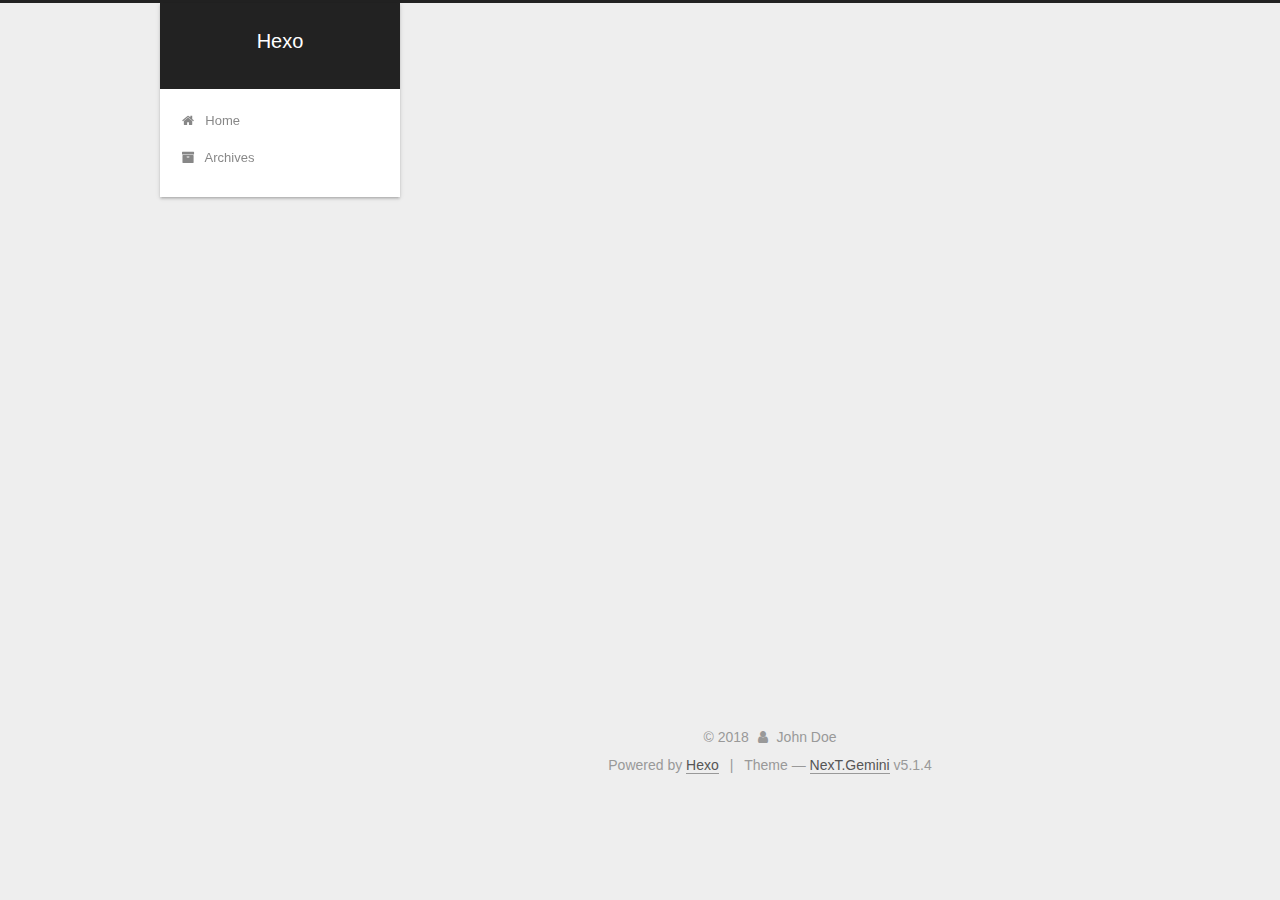
==== commit 46132969: "update" ====
--- a/archives/index.html
+++ b/archives/index.html
@@ -5,7 +5,7 @@
   
 
 
-<html class="theme-next muse use-motion" lang="">
+<html class="theme-next gemini use-motion" lang="">
 <head>
   <meta charset="UTF-8"/>
 <meta http-equiv="X-UA-Compatible" content="IE=edge" />
@@ -93,7 +93,7 @@
   var NexT = window.NexT || {};
   var CONFIG = {
     root: '/',
-    scheme: 'Muse',
+    scheme: 'Gemini',
     version: '5.1.4',
     sidebar: {"position":"left","display":"post","offset":12,"b2t":false,"scrollpercent":false,"onmobile":false},
     fancybox: true,
@@ -458,7 +458,7 @@
 
 
 
-  <div class="theme-info">Theme &mdash; <a class="theme-link" target="_blank" href="https://github.com/iissnan/hexo-theme-next">NexT.Muse</a> v5.1.4</div>
+  <div class="theme-info">Theme &mdash; <a class="theme-link" target="_blank" href="https://github.com/iissnan/hexo-theme-next">NexT.Gemini</a> v5.1.4</div>
 
 
 
@@ -558,6 +558,13 @@
   
   
 
+
+  <script type="text/javascript" src="/js/src/affix.js?v=5.1.4"></script>
+
+  <script type="text/javascript" src="/js/src/schemes/pisces.js?v=5.1.4"></script>
+
+
+
   
 
   
--- a/css/main.css
+++ b/css/main.css
@@ -189,7 +189,7 @@
   font-size: 14px;
   line-height: 2;
   color: #555;
-  background: #fff;
+  background: #eee;
 }
 @media (max-width: 767px) {
   body {
@@ -445,7 +445,7 @@
 .header-inner {
   margin: 0 auto;
   padding: 100px 0 70px;
-  width: 700px;
+  width: calc(100% - 252px);
 }
 @media (min-width: 1600px) {
   .container .header-inner {
@@ -457,7 +457,7 @@
 }
 .main-inner {
   margin: 0 auto;
-  width: 700px;
+  width: calc(100% - 252px);
 }
 @media (min-width: 1600px) {
   .container .main-inner {
@@ -474,7 +474,7 @@
 .footer-inner {
   box-sizing: border-box;
   margin: 20px auto;
-  width: 700px;
+  width: calc(100% - 252px);
 }
 @media (min-width: 1600px) {
   .container .footer-inner {
@@ -653,8 +653,8 @@
 @media (min-width: 992px) {
   .full-image.full-image.full-image.full-image {
     max-width: none;
-    width: 110%;
-    margin: 25px -5%;
+    width: 118%;
+    margin: 0 -9%;
   }
 }
 .blockquote-center,
@@ -940,11 +940,11 @@
   display: inline-block;
   padding: 0 20px;
   font-size: 14px;
-  color: #fff;
-  background: #222;
-  border: 2px solid #222;
+  color: #555;
+  background: #fff;
+  border: 2px solid #555;
   text-decoration: none;
-  border-radius: 0;
+  border-radius: 2px;
   transition-property: background-color;
   transition-duration: 0.2s;
   transition-timing-function: ease-in-out;
@@ -953,8 +953,8 @@
 }
 .btn:hover {
   border-color: #222;
-  color: #222;
-  background: #fff;
+  color: #fff;
+  background: #222;
 }
 .btn +.btn {
   margin: 0 0 8px 8px;
@@ -1066,7 +1066,7 @@
   width: 24px;
   background: #222;
   font-size: 12px;
-  opacity: 1;
+  opacity: 0.6;
   color: #fff;
   cursor: pointer;
   text-align: center;
@@ -1087,7 +1087,7 @@
   }
 }
 .back-to-top.back-to-top-on {
-  bottom: 19px;
+  bottom: 30px;
 }
 .header {
   background: transparent;
@@ -1136,7 +1136,7 @@
 .site-subtitle {
   margin-top: 10px;
   font-size: 13px;
-  color: #999;
+  color: #ddd;
 }
 .use-motion .brand {
   opacity: 0;
@@ -1209,7 +1209,8 @@
   transition-timing-function: ease-in-out;
   transition-delay: 0s;
 }
-.menu .menu-item a:hover {
+.menu .menu-item a:hover,
+.menu-item-active a {
   border-bottom-color: #222;
 }
 .menu .menu-item .fa {
@@ -1738,20 +1739,20 @@
   display: block;
   margin: 0 auto;
   padding: 2px;
-  max-width: 96px;
+  max-width: 120px;
   height: auto;
-  border: 2px solid #333;
+  border: 1px solid #eee;
 }
 .site-author-name {
-  margin: 5px 0 0;
+  margin: 0;
   text-align: center;
-  color: #f5f5f5;
-  font-weight: normal;
+  color: #222;
+  font-weight: 600;
 }
 .site-description {
-  margin-top: 5px;
+  margin-top: 0;
   text-align: center;
-  font-size: 14px;
+  font-size: 13px;
   color: #999;
 }
 .site-state {
@@ -1763,7 +1764,7 @@
 .site-state-item {
   display: inline-block;
   padding: 0 15px;
-  border-left: 1px solid #333;
+  border-left: 1px solid #eee;
 }
 .site-state-item:first-child {
   border-left: none;
@@ -1776,11 +1777,11 @@
   text-align: center;
   color: inherit;
   font-weight: 600;
-  font-size: 18px;
+  font-size: 16px;
 }
 .site-state-item-name {
   font-size: 13px;
-  color: inherit;
+  color: #999;
 }
 .feed-link {
   margin-top: 20px;
@@ -1822,7 +1823,7 @@
   width: 4px;
   height: 4px;
   border-radius: 50%;
-  background: #a7b5ed;
+  background: #75ff30;
 }
 .links-of-blogroll {
   font-size: 13px;
@@ -1860,7 +1861,7 @@
   color: #555;
 }
 .sidebar-nav li:hover {
-  color: #f5f5f5;
+  color: #fc6423;
 }
 .page-post-detail .sidebar-nav-toc {
   padding: 0 5px;
@@ -1869,11 +1870,11 @@
   margin-left: 10px;
 }
 .sidebar-nav .sidebar-nav-active {
-  color: #87daff;
-  border-bottom-color: #87daff;
+  color: #fc6423;
+  border-bottom-color: #fc6423;
 }
 .sidebar-nav .sidebar-nav-active:hover {
-  color: #87daff;
+  color: #fc6423;
 }
 .sidebar-panel {
   display: none;
@@ -1906,12 +1907,12 @@
   transition-timing-function: ease-in-out;
   transition-delay: 0s;
   transition-property: all;
-  color: #999;
-  border-bottom-color: #555;
+  color: #666;
+  border-bottom-color: #ccc;
 }
 .post-toc ol a:hover {
-  color: #ccc;
-  border-bottom-color: #ccc;
+  color: #000;
+  border-bottom-color: #000;
 }
 .post-toc .nav-item {
   overflow: hidden;
@@ -1933,14 +1934,14 @@
   display: block;
 }
 .post-toc .nav .active > a {
-  color: #87daff;
-  border-bottom-color: #87daff;
+  color: #fc6423;
+  border-bottom-color: #fc6423;
 }
 .post-toc .nav .active-current > a {
-  color: #87daff;
+  color: #fc6423;
 }
 .post-toc .nav .active-current > a:hover {
-  color: #87daff;
+  color: #fc6423;
 }
 .footer {
   font-size: 14px;
@@ -2580,83 +2581,543 @@
   }
 }
 .page-post-detail .sidebar-toggle-line {
-  background: #87daff;
+  background: #fc6423;
 }
 .page-post-detail .comments {
   overflow: hidden;
 }
-@media (max-width: 767px) {
-  .header-inner,
-  .container .main-inner,
+.header {
+  position: relative;
+  margin: 0 auto;
+  width: 75%;
+}
+@media (min-width: 768px) and (max-width: 991px) {
+  .header {
+    width: auto;
+  }
+}
+@media (max-width: 767px) {
+  .header {
+    width: auto;
+  }
+}
+.header-inner {
+  position: absolute;
+  top: 0;
+  overflow: hidden;
+  padding: 0;
+  width: 240px;
+  background: #fff;
+  box-shadow: 0 2px 2px 0 rgba(0,0,0,0.12), 0 3px 1px -2px rgba(0,0,0,0.06), 0 1px 5px 0 rgba(0,0,0,0.12);
+  border-radius: initial;
+}
+@media (min-width: 1600px) {
+  .container .header-inner {
+    width: 240px;
+  }
+}
+@media (min-width: 768px) and (max-width: 991px) {
+  .header-inner {
+    position: relative;
+    width: auto;
+    border-radius: initial;
+  }
+}
+@media (max-width: 767px) {
+  .header-inner {
+    position: relative;
+    width: auto;
+    border-radius: initial;
+  }
+}
+.main:before,
+.main:after {
+  content: " ";
+  display: table;
+}
+.main:after {
+  clear: both;
+}
+@media (min-width: 768px) and (max-width: 991px) {
+  .main {
+    padding-bottom: 100px;
+  }
+}
+@media (max-width: 767px) {
+  .main {
+    padding-bottom: 100px;
+  }
+}
+.container .main-inner {
+  width: 75%;
+}
+@media (min-width: 768px) and (max-width: 991px) {
+  .container .main-inner {
+    width: auto;
+  }
+}
+@media (max-width: 767px) {
+  .container .main-inner {
+    width: auto;
+  }
+}
+.content-wrap {
+  float: right;
+  box-sizing: border-box;
+  padding: 40px;
+  width: calc(100% - 252px);
+  background: #fff;
+  min-height: 700px;
+  box-shadow: 0 2px 2px 0 rgba(0,0,0,0.12), 0 3px 1px -2px rgba(0,0,0,0.06), 0 1px 5px 0 rgba(0,0,0,0.12);
+  border-radius: initial;
+}
+@media (min-width: 768px) and (max-width: 991px) {
+  .content-wrap {
+    width: 100%;
+    padding: 20px;
+    border-radius: initial;
+  }
+}
+@media (max-width: 767px) {
+  .content-wrap {
+    width: 100%;
+    padding: 20px;
+    min-height: auto;
+    border-radius: initial;
+  }
+}
+.sidebar {
+  position: static;
+  float: left;
+  margin-top: 300px;
+  width: 240px;
+  background: #eee;
+  box-shadow: none;
+}
+@media (min-width: 768px) and (max-width: 991px) {
+  .sidebar {
+    display: none;
+  }
+}
+@media (max-width: 767px) {
+  .sidebar {
+    display: none;
+  }
+}
+.sidebar-toggle {
+  display: none;
+}
+.footer-inner {
+  width: 75%;
+  padding-left: 260px;
+}
+@media (min-width: 768px) and (max-width: 991px) {
   .footer-inner {
     width: auto;
-  }
-}
-embed {
-  display: block;
-  margin: 0px auto 25px auto;
-}
-.custom-logo .site-meta-headline {
-  text-align: center;
-}
-.custom-logo .brand {
+    padding-left: 0 !important;
+    padding-right: 0 !important;
+  }
+}
+@media (max-width: 767px) {
+  .footer-inner {
+    width: auto;
+    padding-left: 0 !important;
+    padding-right: 0 !important;
+  }
+}
+.sidebar-position-right .header-inner {
+  right: 0;
+}
+.sidebar-position-right .content-wrap {
+  float: left;
+}
+.sidebar-position-right .sidebar {
+  float: right;
+}
+.sidebar-position-right .footer-inner {
+  padding-left: 0;
+  padding-right: 260px;
+}
+.site-brand-wrapper {
+  position: relative;
+}
+.site-meta {
+  padding: 20px 0;
+  color: #fff;
+  background: #222;
+}
+@media (min-width: 768px) and (max-width: 991px) {
+  .site-meta {
+    box-shadow: 0 0 16px rgba(0,0,0,0.5);
+  }
+}
+@media (max-width: 767px) {
+  .site-meta {
+    box-shadow: 0 0 16px rgba(0,0,0,0.5);
+  }
+}
+.brand {
+  padding: 0;
   background: none;
 }
-.custom-logo .site-title {
-  margin: 10px auto 0;
-  font-size: 24px;
-  color: #222;
-}
-.custom-logo .site-title a {
-  border: none;
-}
-.custom-logo-image {
-  margin: 0 auto;
-  padding: 5px;
-  max-width: 150px;
-  background: #fff;
-}
-@media (max-width: 767px) {
-  .site-nav {
-    position: absolute;
-    left: 0;
-    top: 52px;
-    margin: 0;
-    width: 100%;
-    padding: 0;
-    background: #fff;
-    border-bottom: 1px solid #ddd;
-    z-index: 1030;
-  }
-}
-@media (max-width: 767px) {
-  .menu {
-    text-align: left;
-  }
-}
-@media (max-width: 767px) {
-  .menu .menu-item {
-    display: block;
-    margin: 0 10px;
-    vertical-align: top;
-  }
-}
-@media (max-width: 767px) {
-  .menu .menu-item br {
-    display: none;
-  }
-}
-@media (max-width: 767px) {
-  .menu .menu-item a {
-    padding: 5px 10px;
-  }
-}
-.menu .menu-item .fa {
-  margin-right: 0;
+.brand:hover {
+  color: #fff;
+}
+.site-subtitle {
+  margin: 10px 10px 0;
+  font-weight: initial;
 }
 .site-search form {
   display: none;
 }
+.site-nav {
+  border-top: none;
+}
+@media (min-width: 768px) and (max-width: 991px) {
+  .site-nav {
+    display: none !important;
+  }
+}
+@media (min-width: 768px) and (max-width: 991px) {
+  .site-nav-on {
+    display: block !important;
+  }
+}
+.menu .menu-item {
+  display: block;
+  margin: 0;
+}
+.menu .menu-item a {
+  position: relative;
+  box-sizing: border-box;
+  padding: 5px 20px;
+  text-align: left;
+  line-height: inherit;
+  transition-property: background-color;
+  transition-duration: 0.2s;
+  transition-timing-function: ease-in-out;
+  transition-delay: 0s;
+}
+.menu .menu-item a:hover,
+.menu-item-active a {
+  background: #f9f9f9;
+  border-bottom-color: #fff;
+}
+.menu .menu-item br {
+  display: none;
+}
+.menu-item-active a:after {
+  content: " ";
+  position: absolute;
+  top: 50%;
+  margin-top: -3px;
+  right: 15px;
+  width: 6px;
+  height: 6px;
+  border-radius: 50%;
+  background-color: #bbb;
+}
+.btn-bar {
+  background-color: #fff;
+}
+.site-nav-toggle {
+  left: 20px;
+  top: 50%;
+  -webkit-transform: translateY(-50%);
+  -webkit-transform: translateY(-50%);
+  -moz-transform: translateY(-50%);
+  -ms-transform: translateY(-50%);
+  -o-transform: translateY(-50%);
+  transform: translateY(-50%);
+}
+@media (min-width: 768px) and (max-width: 991px) {
+  .site-nav-toggle {
+    display: block;
+  }
+}
+.use-motion .sidebar .motion-element {
+  opacity: 1;
+}
+.sidebar {
+  margin-left: -100%;
+  right: auto;
+  bottom: auto;
+  -webkit-transform: none;
+}
+.sidebar-inner {
+  box-sizing: border-box;
+  width: 240px;
+  color: #555;
+  background: #fff;
+  box-shadow: 0 2px 2px 0 rgba(0,0,0,0.12), 0 3px 1px -2px rgba(0,0,0,0.06), 0 1px 5px 0 rgba(0,0,0,0.12), 0 -1px 0.5px 0 rgba(0,0,0,0.09);
+  border-radius: initial;
+  opacity: 0;
+}
+.sidebar-inner.affix {
+  position: fixed;
+  top: 12px;
+}
+.sidebar-inner.affix-bottom {
+  position: absolute;
+}
+.site-overview {
+  text-align: left;
+}
+.site-author:before,
+.site-author:after {
+  content: " ";
+  display: table;
+}
+.site-author:after {
+  clear: both;
+}
+.sidebar a {
+  color: #555;
+}
+.sidebar a:hover {
+  color: #222;
+}
+.site-state-item {
+  padding: 0 10px;
+}
+.links-of-author-item a:before {
+  display: none;
+}
+.links-of-author-item a {
+  border-bottom: none;
+  text-decoration: underline;
+}
+.feed-link {
+  border-top: 1px dotted #ccc;
+  border-bottom: 1px dotted #ccc;
+  text-align: center;
+}
+.feed-link a {
+  display: block;
+  color: #fc6423;
+  border: none;
+}
+.feed-link a:hover {
+  background: none;
+  color: #e34603;
+}
+.feed-link a:hover i {
+  color: #e34603;
+}
+.links-of-author {
+  display: flex;
+  flex-wrap: wrap;
+  justify-content: center;
+}
+.links-of-author-item {
+  margin: 5px 0 0;
+  width: 50%;
+}
+.links-of-author-item a {
+  max-width: 216px;
+  box-sizing: border-box;
+  display: inline-block;
+  margin-right: 0;
+  margin-bottom: 0;
+  padding: 0 5px;
+  overflow: hidden;
+  white-space: nowrap;
+  text-overflow: ellipsis;
+}
+.links-of-author-item a {
+  display: block;
+  text-decoration: none;
+}
+.links-of-author-item a:hover {
+  border-radius: 4px;
+  background: #eee;
+}
+.links-of-author-item .fa {
+  margin-right: 2px;
+  font-size: 16px;
+}
+.links-of-author-item .fa-globe {
+  font-size: 15px;
+}
+.links-of-blogroll {
+  text-align: center;
+  margin-top: 20px;
+  padding: 3px 0 0;
+  border-top: 1px dotted #ccc;
+}
+.links-of-blogroll-title {
+  margin-top: 0;
+}
+.links-of-blogroll-item {
+  padding: 0;
+}
+.links-of-blogroll-inline:before,
+.links-of-blogroll-inline:after {
+  content: " ";
+  display: table;
+}
+.links-of-blogroll-inline:after {
+  clear: both;
+}
 .links-of-blogroll-inline .links-of-blogroll-item {
-  display: inline-block;
-}
+  margin: 5px 0 0;
+  width: 50%;
+  display: inline-block;
+  width: unset;
+}
+.links-of-blogroll-inline .links-of-blogroll-item a {
+  max-width: 216px;
+  box-sizing: border-box;
+  display: inline-block;
+  margin-right: 0;
+  margin-bottom: 0;
+  padding: 0 5px;
+  overflow: hidden;
+  white-space: nowrap;
+  text-overflow: ellipsis;
+}
+.content-wrap {
+  padding: initial;
+  background: initial;
+  box-shadow: initial;
+  border-radius: initial;
+}
+.post-block {
+  padding: 40px;
+  background: #fff;
+  box-shadow: 0 2px 2px 0 rgba(0,0,0,0.12), 0 3px 1px -2px rgba(0,0,0,0.06), 0 1px 5px 0 rgba(0,0,0,0.12);
+  border-radius: initial;
+}
+#posts > article + article .post-block {
+  margin-top: 12px;
+  box-shadow: 0 2px 2px 0 rgba(0,0,0,0.12), 0 3px 1px -2px rgba(0,0,0,0.06), 0 1px 5px 0 rgba(0,0,0,0.12), 0 -1px 0.5px 0 rgba(0,0,0,0.09);
+  border-radius: initial;
+}
+.comments {
+  padding: 40px;
+  margin: initial;
+  margin-top: 12px;
+  background: #fff;
+  box-shadow: 0 2px 2px 0 rgba(0,0,0,0.12), 0 3px 1px -2px rgba(0,0,0,0.06), 0 1px 5px 0 rgba(0,0,0,0.12), 0 -1px 0.5px 0 rgba(0,0,0,0.09);
+  border-radius: initial;
+}
+.posts-expand {
+  padding-top: initial;
+}
+.post-nav-divider {
+  width: 4%;
+}
+.post-nav-item {
+  width: 48%;
+}
+.post-eof,
+.post-spread {
+  display: none !important;
+}
+.pagination {
+  margin: 12px 0 0;
+  border-top: initial;
+  background: #fff;
+  box-shadow: 0 2px 2px 0 rgba(0,0,0,0.12), 0 3px 1px -2px rgba(0,0,0,0.06), 0 1px 5px 0 rgba(0,0,0,0.12), 0 -1px 0.5px 0 rgba(0,0,0,0.09);
+  border-radius: initial;
+  padding: 10px 0 10px;
+}
+.pagination .prev,
+.pagination .next,
+.pagination .page-number {
+  margin-bottom: initial;
+  top: initial;
+}
+.main {
+  padding-bottom: initial;
+}
+.footer {
+  bottom: auto;
+}
+.post-header h1,
+.post-header h2 {
+  margin: initial;
+}
+.posts-expand .post-title-link {
+  line-height: inherit;
+}
+.posts-expand .post-title {
+  font-size: 1.7em;
+}
+.post-body h1 {
+  font-size: 1.6em;
+  border-bottom: 1px solid #eee;
+}
+.post-body h2 {
+  font-size: 1.45em;
+  border-bottom: 1px solid #eee;
+}
+.post-body h3 {
+  font-size: 1.3em;
+  border-bottom: 1px dotted #eee;
+}
+.post-body h4 {
+  font-size: 1.2em;
+}
+.post-body h5 {
+  font-size: 1.07em;
+}
+.post-body h6 {
+  font-size: 1.03em;
+}
+@media (min-width: 768px) and (max-width: 991px) {
+  .content-wrap {
+    padding: 10px;
+  }
+  .posts-expand {
+    margin: initial;
+  }
+  .posts-expand .post-button {
+    margin-top: 20px;
+  }
+  .post-block {
+    padding: 20px;
+    box-shadow: 0 2px 2px 0 rgba(0,0,0,0.12), 0 3px 1px -2px rgba(0,0,0,0.06), 0 1px 5px 0 rgba(0,0,0,0.12), 0 -1px 0.5px 0 rgba(0,0,0,0.09);
+    border-radius: initial;
+  }
+  #posts > article + article .post-block {
+    margin-top: 10px;
+  }
+  .comments {
+    margin-top: 10px;
+    padding: 10px 20px;
+  }
+  .pagination {
+    margin: 10px 0 0;
+  }
+}
+@media (max-width: 767px) {
+  .content-wrap {
+    padding: 8px;
+  }
+  .posts-expand {
+    margin: initial;
+  }
+  .posts-expand .post-button {
+    margin-top: 12px;
+  }
+  .posts-expand img {
+    padding: initial !important;
+  }
+  .post-block {
+    padding: 12px;
+    min-height: auto;
+    box-shadow: 0 2px 2px 0 rgba(0,0,0,0.12), 0 3px 1px -2px rgba(0,0,0,0.06), 0 1px 5px 0 rgba(0,0,0,0.12), 0 -1px 0.5px 0 rgba(0,0,0,0.09);
+    border-radius: initial;
+  }
+  #posts > article + article .post-block {
+    margin-top: 8px;
+  }
+  .comments {
+    margin-top: 8px;
+    padding: 0 12px;
+  }
+  .pagination {
+    margin: 8px 0 0;
+  }
+}
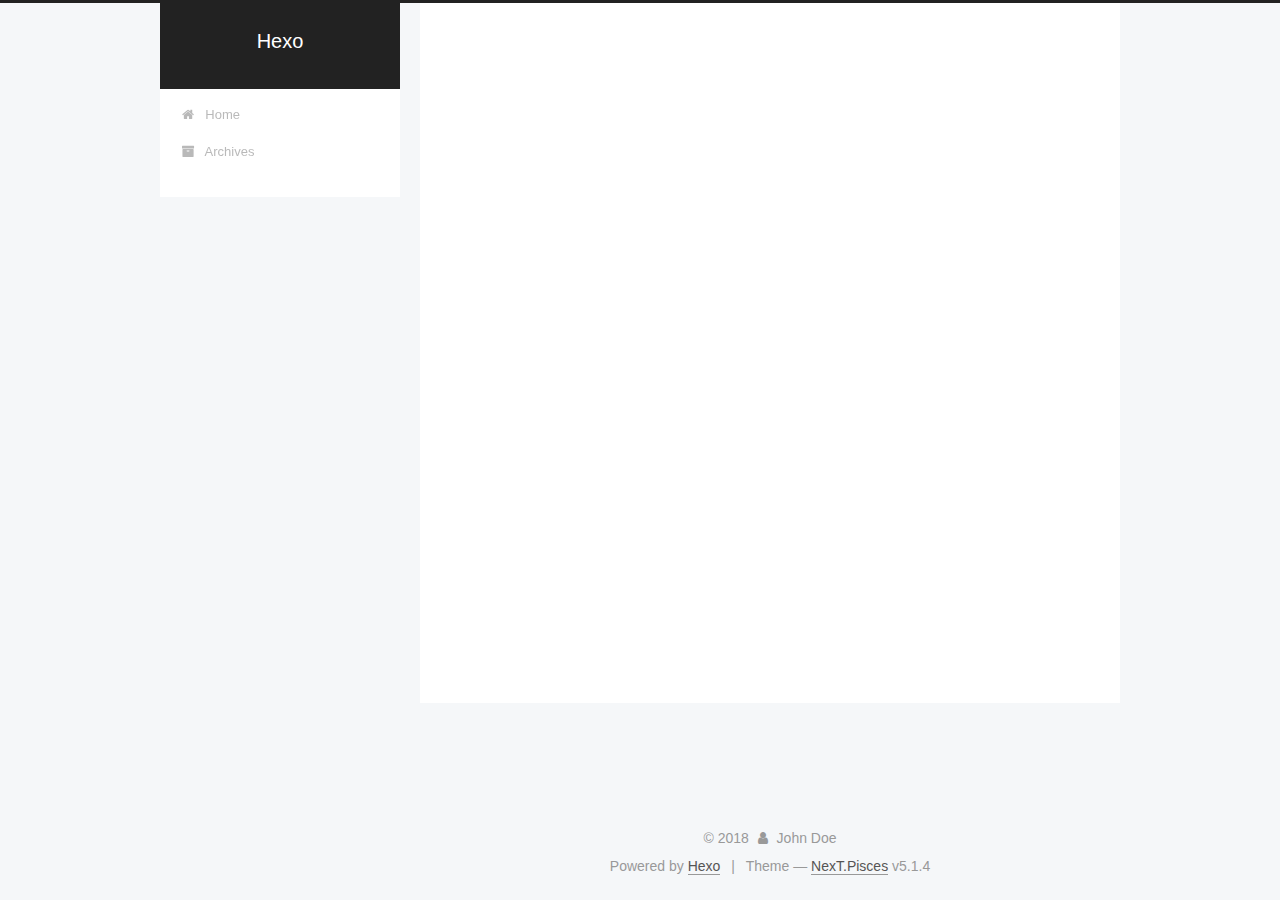
==== commit b421cd4f: "update" ====
--- a/archives/index.html
+++ b/archives/index.html
@@ -5,7 +5,7 @@
   
 
 
-<html class="theme-next gemini use-motion" lang="">
+<html class="theme-next pisces use-motion" lang="">
 <head>
   <meta charset="UTF-8"/>
 <meta http-equiv="X-UA-Compatible" content="IE=edge" />
@@ -93,7 +93,7 @@
   var NexT = window.NexT || {};
   var CONFIG = {
     root: '/',
-    scheme: 'Gemini',
+    scheme: 'Pisces',
     version: '5.1.4',
     sidebar: {"position":"left","display":"post","offset":12,"b2t":false,"scrollpercent":false,"onmobile":false},
     fancybox: true,
@@ -458,7 +458,7 @@
 
 
 
-  <div class="theme-info">Theme &mdash; <a class="theme-link" target="_blank" href="https://github.com/iissnan/hexo-theme-next">NexT.Gemini</a> v5.1.4</div>
+  <div class="theme-info">Theme &mdash; <a class="theme-link" target="_blank" href="https://github.com/iissnan/hexo-theme-next">NexT.Pisces</a> v5.1.4</div>
 
 
 
--- a/css/main.css
+++ b/css/main.css
@@ -189,7 +189,7 @@
   font-size: 14px;
   line-height: 2;
   color: #555;
-  background: #eee;
+  background: #f5f7f9;
 }
 @media (max-width: 767px) {
   body {
@@ -445,7 +445,7 @@
 .header-inner {
   margin: 0 auto;
   padding: 100px 0 70px;
-  width: calc(100% - 252px);
+  width: 700px;
 }
 @media (min-width: 1600px) {
   .container .header-inner {
@@ -457,7 +457,7 @@
 }
 .main-inner {
   margin: 0 auto;
-  width: calc(100% - 252px);
+  width: 700px;
 }
 @media (min-width: 1600px) {
   .container .main-inner {
@@ -474,7 +474,7 @@
 .footer-inner {
   box-sizing: border-box;
   margin: 20px auto;
-  width: calc(100% - 252px);
+  width: 700px;
 }
 @media (min-width: 1600px) {
   .container .footer-inner {
@@ -1823,7 +1823,7 @@
   width: 4px;
   height: 4px;
   border-radius: 50%;
-  background: #75ff30;
+  background: #ff8fe4;
 }
 .links-of-blogroll {
   font-size: 13px;
@@ -2346,6 +2346,16 @@
   transform: translate(-50%, -50%);
   color: #ccc;
 }
+@media (min-width: 768px) and (max-width: 991px) {
+  .busuanzi-count {
+    width: auto;
+  }
+}
+@media (max-width: 767px) {
+  .busuanzi-count {
+    width: auto;
+  }
+}
 .site-uv,
 .site-pv,
 .page-pv {
@@ -2589,7 +2599,7 @@
 .header {
   position: relative;
   margin: 0 auto;
-  width: 75%;
+  width: 960px;
 }
 @media (min-width: 768px) and (max-width: 991px) {
   .header {
@@ -2608,7 +2618,7 @@
   padding: 0;
   width: 240px;
   background: #fff;
-  box-shadow: 0 2px 2px 0 rgba(0,0,0,0.12), 0 3px 1px -2px rgba(0,0,0,0.06), 0 1px 5px 0 rgba(0,0,0,0.12);
+  box-shadow: initial;
   border-radius: initial;
 }
 @media (min-width: 1600px) {
@@ -2649,7 +2659,7 @@
   }
 }
 .container .main-inner {
-  width: 75%;
+  width: 960px;
 }
 @media (min-width: 768px) and (max-width: 991px) {
   .container .main-inner {
@@ -2665,10 +2675,10 @@
   float: right;
   box-sizing: border-box;
   padding: 40px;
-  width: calc(100% - 252px);
+  width: 700px;
   background: #fff;
   min-height: 700px;
-  box-shadow: 0 2px 2px 0 rgba(0,0,0,0.12), 0 3px 1px -2px rgba(0,0,0,0.06), 0 1px 5px 0 rgba(0,0,0,0.12);
+  box-shadow: initial;
   border-radius: initial;
 }
 @media (min-width: 768px) and (max-width: 991px) {
@@ -2691,7 +2701,7 @@
   float: left;
   margin-top: 300px;
   width: 240px;
-  background: #eee;
+  background: #f5f7f9;
   box-shadow: none;
 }
 @media (min-width: 768px) and (max-width: 991px) {
@@ -2708,7 +2718,7 @@
   display: none;
 }
 .footer-inner {
-  width: 75%;
+  width: 960px;
   padding-left: 260px;
 }
 @media (min-width: 768px) and (max-width: 991px) {
@@ -2849,7 +2859,7 @@
   width: 240px;
   color: #555;
   background: #fff;
-  box-shadow: 0 2px 2px 0 rgba(0,0,0,0.12), 0 3px 1px -2px rgba(0,0,0,0.06), 0 1px 5px 0 rgba(0,0,0,0.12), 0 -1px 0.5px 0 rgba(0,0,0,0.09);
+  box-shadow: initial;
   border-radius: initial;
   opacity: 0;
 }
@@ -2976,148 +2986,8 @@
   white-space: nowrap;
   text-overflow: ellipsis;
 }
-.content-wrap {
-  padding: initial;
-  background: initial;
-  box-shadow: initial;
-  border-radius: initial;
-}
-.post-block {
-  padding: 40px;
-  background: #fff;
-  box-shadow: 0 2px 2px 0 rgba(0,0,0,0.12), 0 3px 1px -2px rgba(0,0,0,0.06), 0 1px 5px 0 rgba(0,0,0,0.12);
-  border-radius: initial;
-}
-#posts > article + article .post-block {
-  margin-top: 12px;
-  box-shadow: 0 2px 2px 0 rgba(0,0,0,0.12), 0 3px 1px -2px rgba(0,0,0,0.06), 0 1px 5px 0 rgba(0,0,0,0.12), 0 -1px 0.5px 0 rgba(0,0,0,0.09);
-  border-radius: initial;
-}
-.comments {
-  padding: 40px;
-  margin: initial;
-  margin-top: 12px;
-  background: #fff;
-  box-shadow: 0 2px 2px 0 rgba(0,0,0,0.12), 0 3px 1px -2px rgba(0,0,0,0.06), 0 1px 5px 0 rgba(0,0,0,0.12), 0 -1px 0.5px 0 rgba(0,0,0,0.09);
-  border-radius: initial;
-}
-.posts-expand {
-  padding-top: initial;
-}
-.post-nav-divider {
-  width: 4%;
-}
-.post-nav-item {
-  width: 48%;
-}
-.post-eof,
-.post-spread {
-  display: none !important;
-}
-.pagination {
-  margin: 12px 0 0;
-  border-top: initial;
-  background: #fff;
-  box-shadow: 0 2px 2px 0 rgba(0,0,0,0.12), 0 3px 1px -2px rgba(0,0,0,0.06), 0 1px 5px 0 rgba(0,0,0,0.12), 0 -1px 0.5px 0 rgba(0,0,0,0.09);
-  border-radius: initial;
-  padding: 10px 0 10px;
-}
-.pagination .prev,
-.pagination .next,
-.pagination .page-number {
-  margin-bottom: initial;
-  top: initial;
-}
-.main {
-  padding-bottom: initial;
-}
-.footer {
-  bottom: auto;
-}
-.post-header h1,
-.post-header h2 {
-  margin: initial;
-}
-.posts-expand .post-title-link {
-  line-height: inherit;
-}
-.posts-expand .post-title {
-  font-size: 1.7em;
-}
-.post-body h1 {
-  font-size: 1.6em;
-  border-bottom: 1px solid #eee;
-}
-.post-body h2 {
-  font-size: 1.45em;
-  border-bottom: 1px solid #eee;
-}
-.post-body h3 {
-  font-size: 1.3em;
-  border-bottom: 1px dotted #eee;
-}
-.post-body h4 {
-  font-size: 1.2em;
-}
-.post-body h5 {
-  font-size: 1.07em;
-}
-.post-body h6 {
-  font-size: 1.03em;
-}
-@media (min-width: 768px) and (max-width: 991px) {
-  .content-wrap {
-    padding: 10px;
-  }
-  .posts-expand {
-    margin: initial;
-  }
-  .posts-expand .post-button {
-    margin-top: 20px;
-  }
-  .post-block {
-    padding: 20px;
-    box-shadow: 0 2px 2px 0 rgba(0,0,0,0.12), 0 3px 1px -2px rgba(0,0,0,0.06), 0 1px 5px 0 rgba(0,0,0,0.12), 0 -1px 0.5px 0 rgba(0,0,0,0.09);
-    border-radius: initial;
-  }
-  #posts > article + article .post-block {
-    margin-top: 10px;
-  }
-  .comments {
-    margin-top: 10px;
-    padding: 10px 20px;
-  }
-  .pagination {
-    margin: 10px 0 0;
-  }
-}
-@media (max-width: 767px) {
-  .content-wrap {
-    padding: 8px;
-  }
-  .posts-expand {
-    margin: initial;
-  }
-  .posts-expand .post-button {
-    margin-top: 12px;
-  }
-  .posts-expand img {
-    padding: initial !important;
-  }
-  .post-block {
-    padding: 12px;
-    min-height: auto;
-    box-shadow: 0 2px 2px 0 rgba(0,0,0,0.12), 0 3px 1px -2px rgba(0,0,0,0.06), 0 1px 5px 0 rgba(0,0,0,0.12), 0 -1px 0.5px 0 rgba(0,0,0,0.09);
-    border-radius: initial;
-  }
-  #posts > article + article .post-block {
-    margin-top: 8px;
-  }
-  .comments {
-    margin-top: 8px;
-    padding: 0 12px;
-  }
-  .pagination {
-    margin: 8px 0 0;
-  }
-}
+@media (max-width: 767px) {
+  .post-body {
+    text-align: justify;
+  }
+}
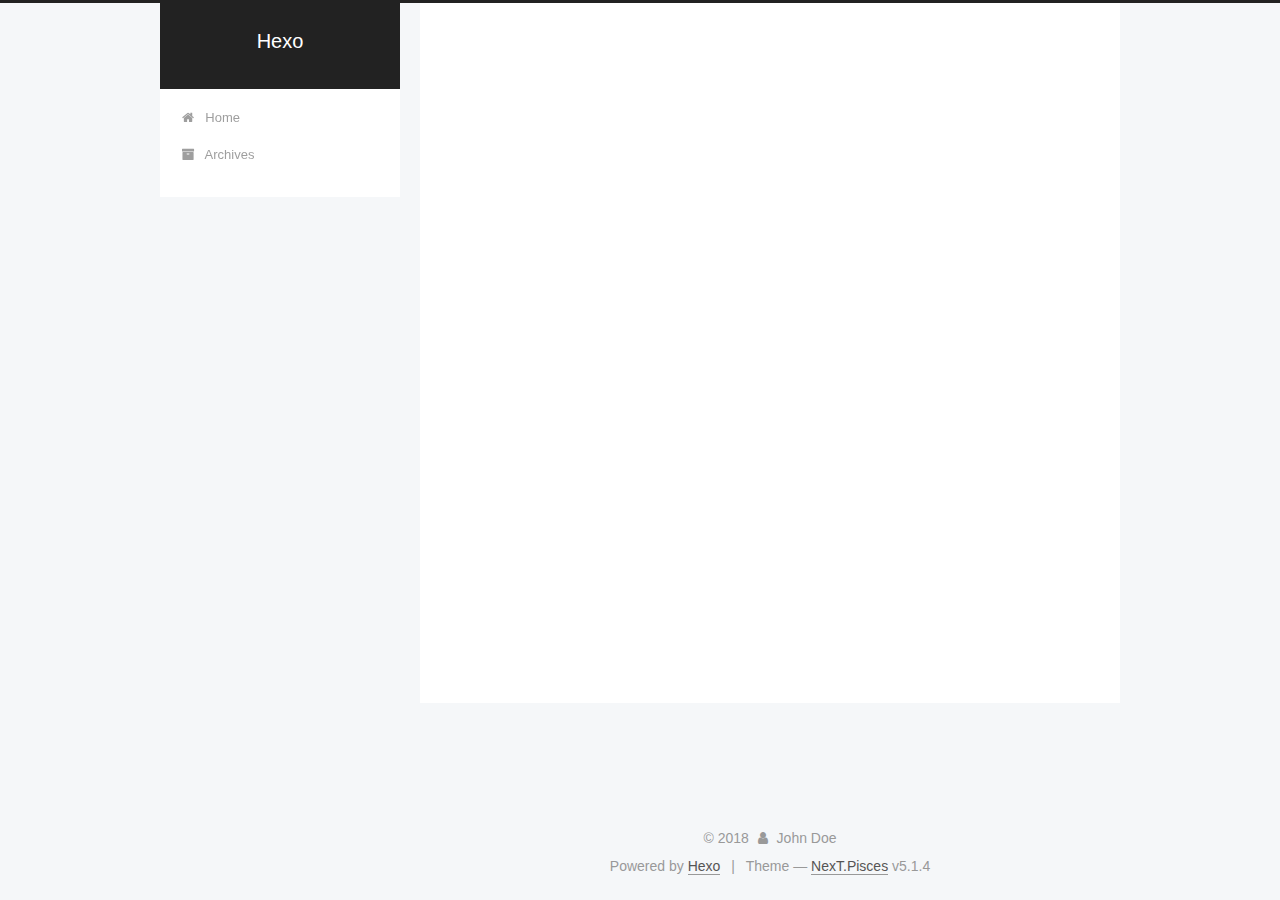
==== commit f4b56a74: "update" ====
--- a/archives/index.html
+++ b/archives/index.html
@@ -227,7 +227,7 @@
         
           
         
-        Um..! 3 posts in total. Keep on posting.
+        Um..! 4 posts in total. Keep on posting.
       </span>
 
       
@@ -241,6 +241,43 @@
           <div class="collection-title">
             <h1 class="archive-year" id="archive-year-2018">2018</h1>
           </div>
+        
+        
+
+        
+
+  <article class="post post-type-normal" itemscope itemtype="http://schema.org/Article">
+    <header class="post-header">
+
+      <h2 class="post-title">
+        
+            <a class="post-title-link" href="/2018/06/17/Hexo/" itemprop="url">
+              
+                <span itemprop="name">Untitled</span>
+              
+            </a>
+        
+      </h2>
+
+      <div class="post-meta">
+        <time class="post-time" itemprop="dateCreated"
+              datetime="2018-06-17T16:11:29+08:00"
+              content="2018-06-17" >
+          06-17
+        </time>
+      </div>
+
+    </header>
+  </article>
+
+
+
+      
+
+        
+        
+        
+
         
         
 
@@ -399,7 +436,7 @@
               
                 <a href="/archives/">
               
-                  <span class="site-state-item-count">3</span>
+                  <span class="site-state-item-count">4</span>
                   <span class="site-state-item-name">posts</span>
                 </a>
               </div>
--- a/css/main.css
+++ b/css/main.css
@@ -1823,7 +1823,7 @@
   width: 4px;
   height: 4px;
   border-radius: 50%;
-  background: #ff8fe4;
+  background: #ffff81;
 }
 .links-of-blogroll {
   font-size: 13px;
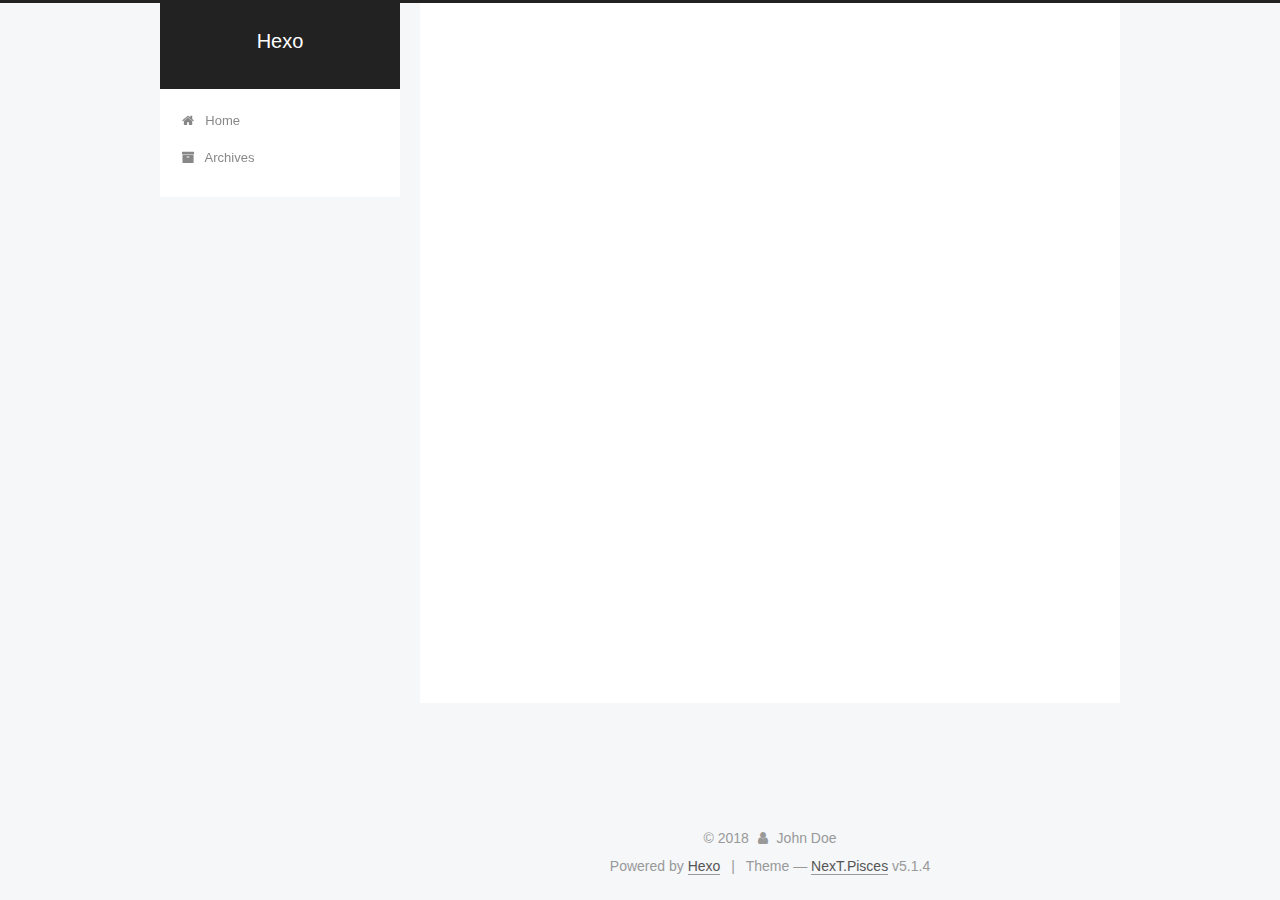
==== commit dd4f81b1: "update" ====
--- a/archives/index.html
+++ b/archives/index.html
@@ -253,7 +253,7 @@
         
             <a class="post-title-link" href="/2018/06/17/Hexo/" itemprop="url">
               
-                <span itemprop="name">Untitled</span>
+                <span itemprop="name">Hexo安装</span>
               
             </a>
         
@@ -327,7 +327,7 @@
         
             <a class="post-title-link" href="/2018/06/17/whyTensorFlow/" itemprop="url">
               
-                <span itemprop="name">Untitled</span>
+                <span itemprop="name">Why TensorFlow</span>
               
             </a>
         
@@ -335,7 +335,7 @@
 
       <div class="post-meta">
         <time class="post-time" itemprop="dateCreated"
-              datetime="2018-06-17T15:19:13+08:00"
+              datetime="2018-06-17T15:19:57+08:00"
               content="2018-06-17" >
           06-17
         </time>
--- a/css/main.css
+++ b/css/main.css
@@ -1823,7 +1823,7 @@
   width: 4px;
   height: 4px;
   border-radius: 50%;
-  background: #ffff81;
+  background: #7929ff;
 }
 .links-of-blogroll {
   font-size: 13px;
